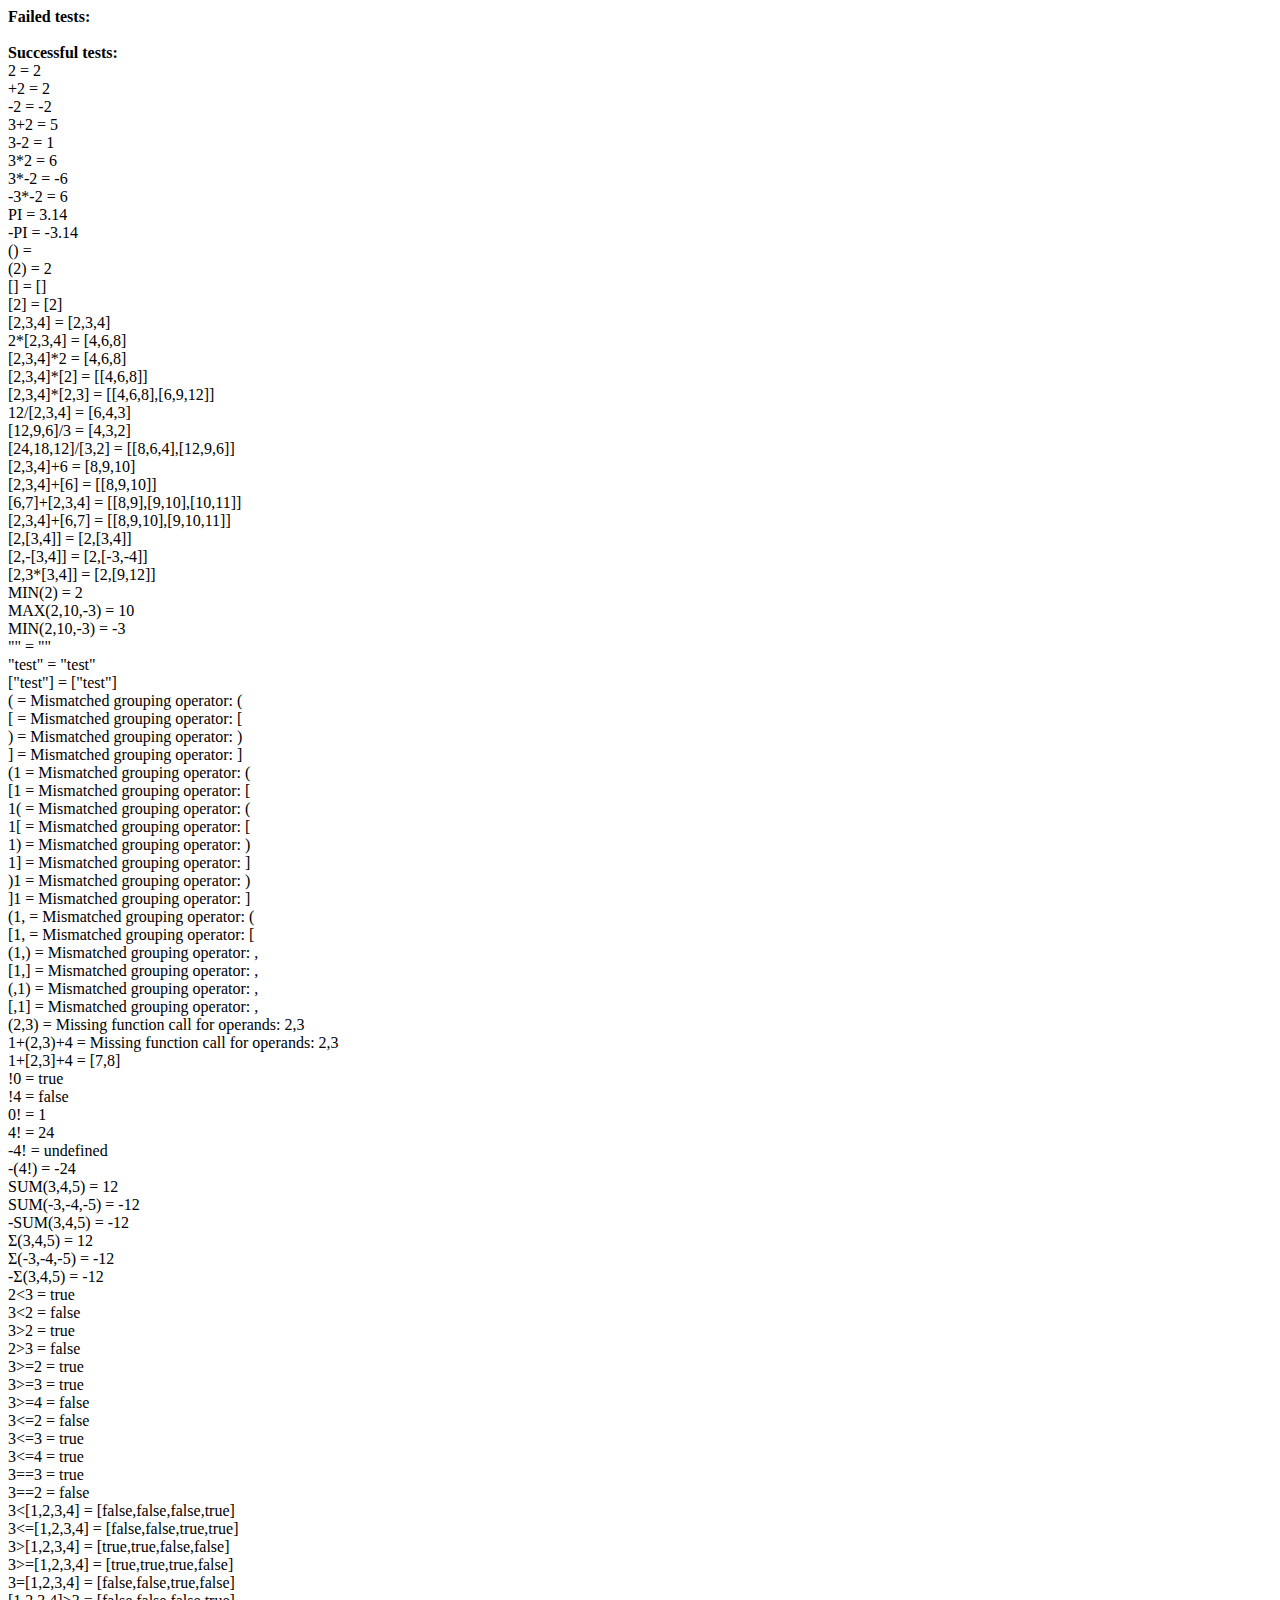
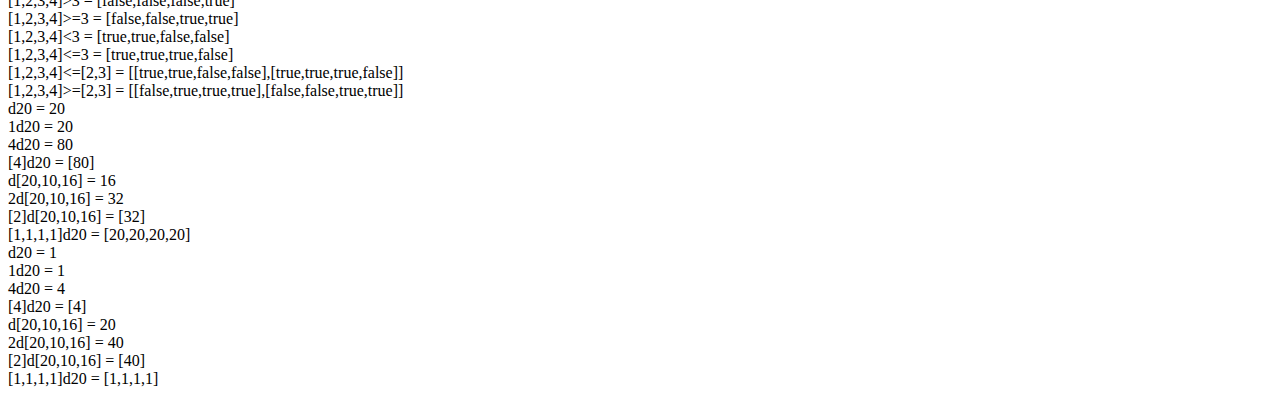
==== tests.html @ c784f7c3 "Update tests.html" ====
<!doctype html>
<html>
    <head>
        <script type="text/javascript" src="shuntingYard.js"></script>
        <script type="text/javascript">
            const parser = new ShuntingYard();
            function asString() {
                let argument = arguments[0];
                if (Array.isArray(argument)) {
                    return "[" + argument.map(asString).join(",") + "]";
                }
                return String(argument);
            }
            function appendSuccess(cmd, expected) {
                const successContainer = document.getElementById("success");
                let message = cmd + " = " + expected;
                successContainer.appendChild(document.createElement("br"));
                successContainer.appendChild(document.createTextNode(message));
            }
            function appendFailure(cmd, expected, result) {
                const failContainer = document.getElementById("fail");
                let message = cmd + ": Received \"" + result + "\" but expected \"" + expected + "\"";
                failContainer.appendChild(document.createElement("br"));
                failContainer.appendChild(document.createTextNode(message));
            }
            function test(cmd, expected) {
                let cmdString = asString(cmd);
                let expectedString = asString(expected);
                let resultString;
                try {
                    resultString = asString(parser.process(cmdString));
                } catch (err) {
                    resultString = err.message;
                }
                if (resultString === expectedString) {
                    appendSuccess(cmdString, expectedString);
                } else {
                    appendFailure(cmdString, expectedString, resultString);
                }
            }
            window.onload = function() {
                const successContainer = document.getElementById("success");
                const failContainer = document.getElementById("fail");
                let successLabel = document.createElement("b");
                let failLabel = document.createElement("b");
                successLabel.innerHTML = "Successful tests: ";
                failLabel.innerHTML = "Failed tests:";
                successContainer.appendChild(successLabel);
                failContainer.appendChild(failLabel);
                
                try {
                    test("2","2");
                    test("+2","2");
                    test("-2","-2");
                    test("3+2","5");
                    test("3-2","1");
                    test("3*2","6");
                    test("3*-2","-6");
                    test("-3*-2","6");
                    test("PI", "3.14");
                    test("-PI", "-3.14");
                    test("()", "");
                    test("(2)", "2");
                    test("[]", "[]");
                    test("[2]", "[2]");
                    test("[2,3,4]", "[2,3,4]");
                    test("2*[2,3,4]", "[4,6,8]");
                    test("[2,3,4]*2", "[4,6,8]");
                    test("[2,3,4]*[2]", "[[4,6,8]]");
                    test("[2,3,4]*[2,3]", "[[4,6,8],[6,9,12]]");
                    test("12/[2,3,4]", "[6,4,3]");
                    test("[12,9,6]/3", "[4,3,2]");
                    test("[24,18,12]/[3,2]", "[[8,6,4],[12,9,6]]");
                    test("[2,3,4]+6", "[8,9,10]");
                    test("[2,3,4]+[6]", "[[8,9,10]]");
                    test("[6,7]+[2,3,4]", "[[8,9],[9,10],[10,11]]");
                    test("[2,3,4]+[6,7]", "[[8,9,10],[9,10,11]]");
                    test("[2,[3,4]]", "[2,[3,4]]");
                    test("[2,-[3,4]]", "[2,[-3,-4]]");
                    test("[2,3*[3,4]]", "[2,[9,12]]");
                    test("MIN(2)", "2");
                    test("MAX(2,10,-3)", "10");
                    test("MIN(2,10,-3)", "-3");
                    test("\"\"", "\"\"");
                    test("\"test\"", "\"test\"");
                    test("[\"test\"]", "[\"test\"]");
                    test("(", "Mismatched grouping operator: (");
                    test("[", "Mismatched grouping operator: [");
                    test(")", "Mismatched grouping operator: )");
                    test("]", "Mismatched grouping operator: ]");
                    test("(1", "Mismatched grouping operator: (");
                    test("[1", "Mismatched grouping operator: [");
                    test("1(", "Mismatched grouping operator: (");
                    test("1[", "Mismatched grouping operator: [");
                    test("1)", "Mismatched grouping operator: )");
                    test("1]", "Mismatched grouping operator: ]");
                    test(")1", "Mismatched grouping operator: )");
                    test("]1", "Mismatched grouping operator: ]");
                    test("(1,", "Mismatched grouping operator: (");
                    test("[1,", "Mismatched grouping operator: [");
                    test("(1,)", "Mismatched grouping operator: ,");
                    test("[1,]", "Mismatched grouping operator: ,");
                    test("(,1)", "Mismatched grouping operator: ,");
                    test("[,1]", "Mismatched grouping operator: ,");
                    test("(2,3)", "Missing function call for operands: 2,3");
                    test("1+(2,3)+4", "Missing function call for operands: 2,3");
                    test("1+[2,3]+4", "[7,8]");
                    test("!0", "true");
                    test("!4", "false");
                    test("0!", "1");
                    test("4!", "24");
                    test("-4!", "undefined");
                    test("-(4!)", "-24");
                    test("SUM(3,4,5)", "12");
                    test("SUM(-3,-4,-5)", "-12");
                    test("-SUM(3,4,5)", "-12");
                    test("Σ(3,4,5)", "12");
                    test("Σ(-3,-4,-5)", "-12");
                    test("-Σ(3,4,5)", "-12");
                    test("2<3", "true");
                    test("3<2", "false");
                    test("3>2", "true");
                    test("2>3", "false");
                    test("3>=2", "true");
                    test("3>=3", "true");
                    test("3>=4", "false");
                    test("3<=2", "false");
                    test("3<=3", "true");
                    test("3<=4", "true");
                    test("3==3", "true");
                    test("3==2", "false");
                    test("3<[1,2,3,4]", "[false,false,false,true]");
                    test("3<=[1,2,3,4]", "[false,false,true,true]");
                    test("3>[1,2,3,4]", "[true,true,false,false]");
                    test("3>=[1,2,3,4]", "[true,true,true,false]");
                    test("3=[1,2,3,4]", "[false,false,true,false]");
                    test("[1,2,3,4]>3", "[false,false,false,true]");
                    test("[1,2,3,4]>=3", "[false,false,true,true]");
                    test("[1,2,3,4]<3", "[true,true,false,false]");
                    test("[1,2,3,4]<=3", "[true,true,true,false]");
                    test("[1,2,3,4]<=[2,3]", "[[true,true,false,false],[true,true,true,false]]");
                    test("[1,2,3,4]>=[2,3]", "[[false,true,true,true],[false,false,true,true]]");

                    let _random = Math.random; //store original random funtion
                    try {
                        Math.random = () => 0.9999999999999999; //mock random to always return max
                        test("d20", "20");
                        test("1d20", "20");
                        test("4d20", "80");
                        test("[4]d20", "[80]");
                        test("d[20,10,16]", "16");
                        test("2d[20,10,16]", "32");
                        test("[2]d[20,10,16]", "[32]");
                        test("[1,1,1,1]d20", "[20,20,20,20]");
                        Math.random = () => 0; //mock random to always return min
                        test("d20", "1");
                        test("1d20", "1");
                        test("4d20", "4");
                        test("[4]d20", "[4]");
                        test("d[20,10,16]", "20");
                        test("2d[20,10,16]", "40");
                        test("[2]d[20,10,16]", "[40]");
                        test("[1,1,1,1]d20", "[1,1,1,1]");
                    } finally {
                        Math.random = _random;
                    }
                } catch (err) {
                    const failContainer = document.getElementById("fail");
                    failContainer.appendChild(document.createElement("br"));
                    failContainer.appendChild(document.createTextNode(err.message));
                }
            }
        </script>
    </head>
    <body>
        <div id="fail"></div><br />
        <div id="success"></div>
    </body>
</html>
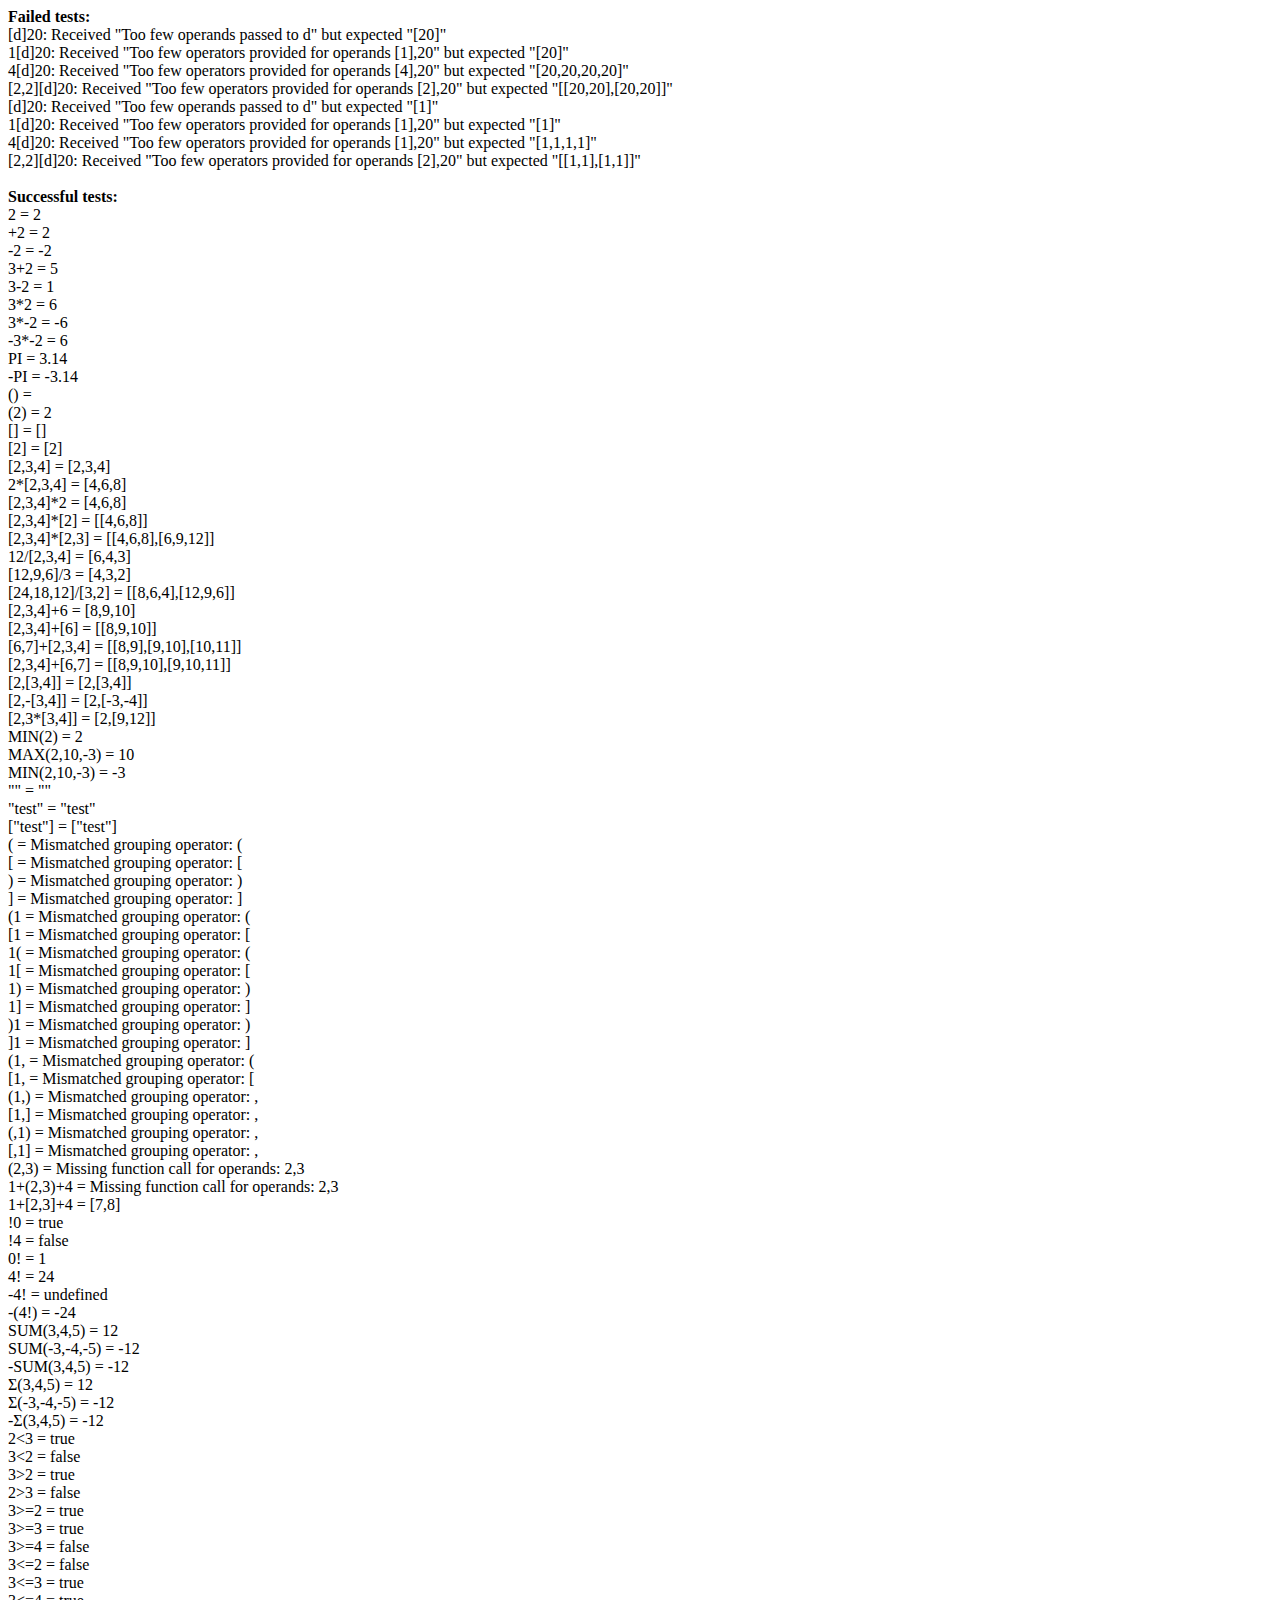
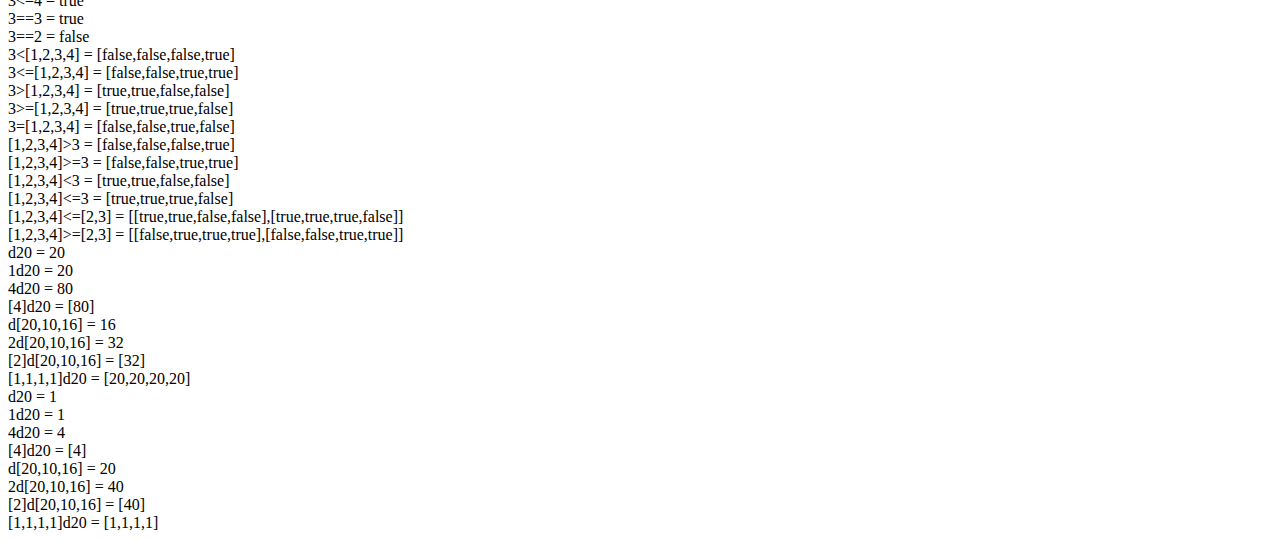
==== commit efebf58b: "Update tests.html" ====
--- a/tests.html
+++ b/tests.html
@@ -141,7 +141,7 @@
                     test("[1,2,3,4]<=[2,3]", "[[true,true,false,false],[true,true,true,false]]");
                     test("[1,2,3,4]>=[2,3]", "[[false,true,true,true],[false,false,true,true]]");
 
-                    let _random = Math.random; //store original random funtion
+                    let _random = Math.random; //store original random function
                     try {
                         Math.random = () => 0.9999999999999999; //mock random to always return max
                         test("d20", "20");
@@ -152,6 +152,10 @@
                         test("2d[20,10,16]", "32");
                         test("[2]d[20,10,16]", "[32]");
                         test("[1,1,1,1]d20", "[20,20,20,20]");
+                        test("[d]20", "[20]");
+                        test("1[d]20", "[20]");
+                        test("4[d]20", "[20,20,20,20]");
+                        test("[2,2][d]20", "[[20,20],[20,20]]")
                         Math.random = () => 0; //mock random to always return min
                         test("d20", "1");
                         test("1d20", "1");
@@ -161,8 +165,12 @@
                         test("2d[20,10,16]", "40");
                         test("[2]d[20,10,16]", "[40]");
                         test("[1,1,1,1]d20", "[1,1,1,1]");
+                        test("[d]20", "[1]");
+                        test("1[d]20", "[1]");
+                        test("4[d]20", "[1,1,1,1]");
+                        test("[2,2][d]20", "[[1,1],[1,1]]")
                     } finally {
-                        Math.random = _random;
+                        Math.random = _random; //restore original random function
                     }
                 } catch (err) {
                     const failContainer = document.getElementById("fail");
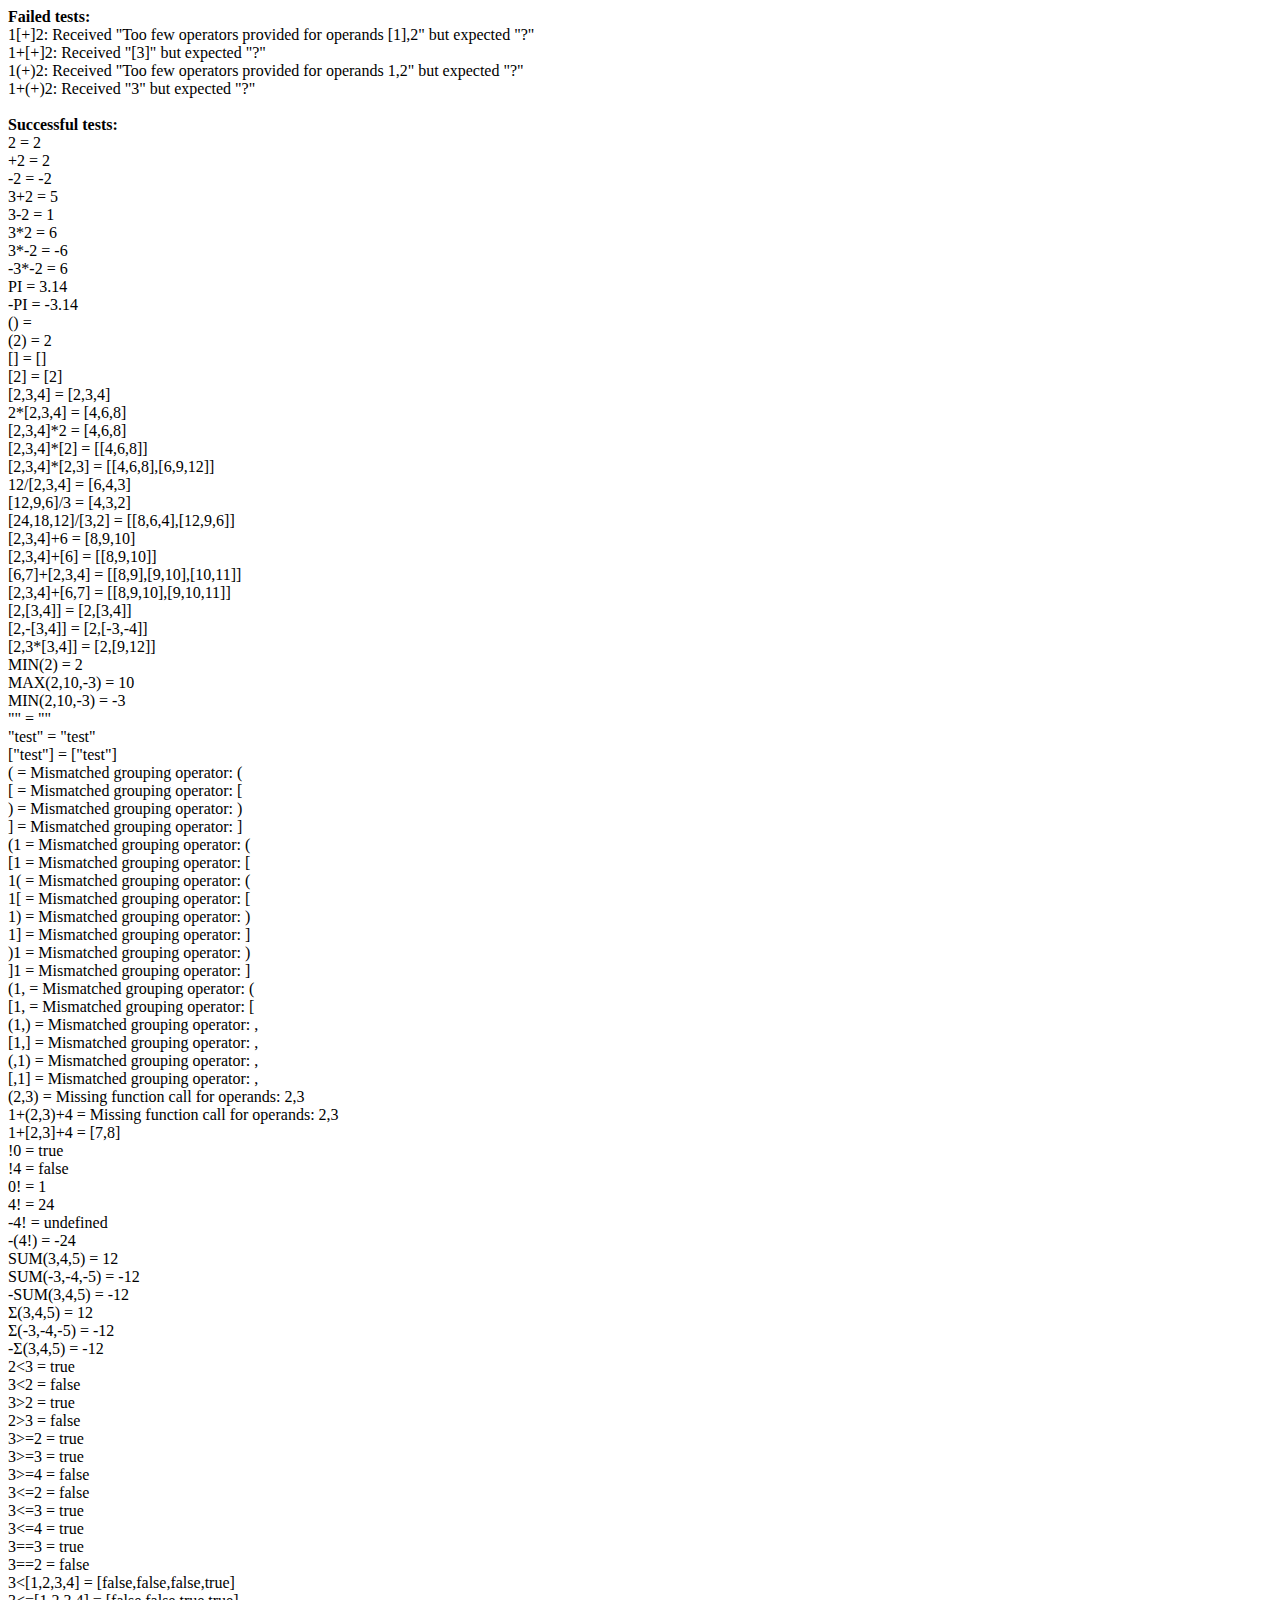
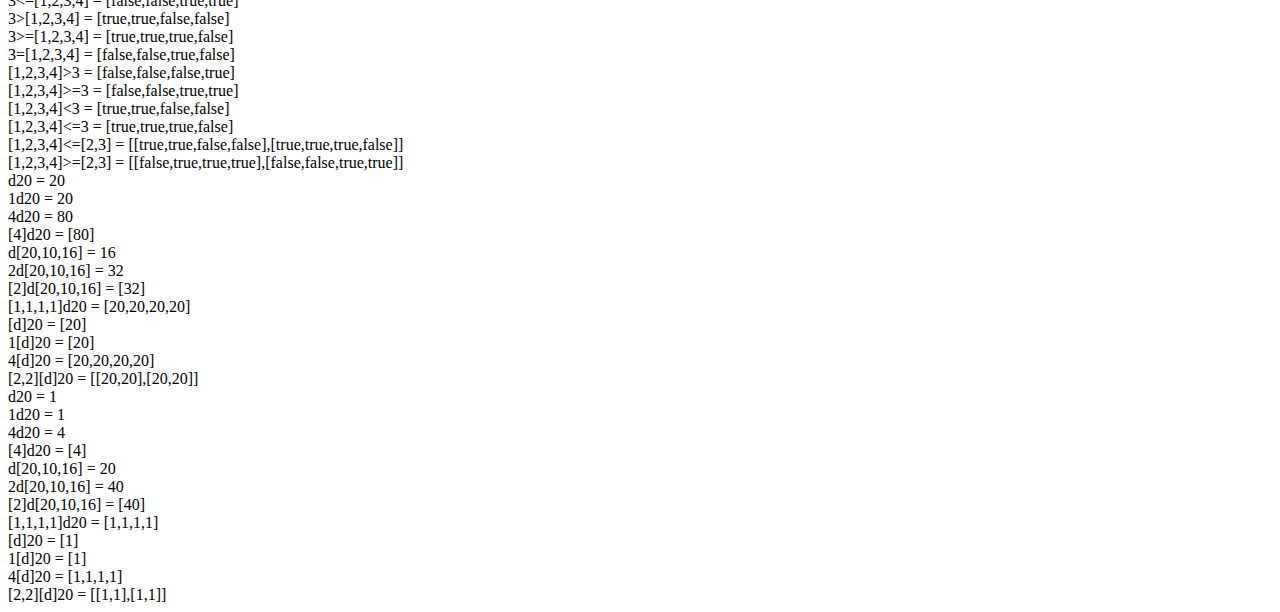
==== commit b53db990: "Update tests.html" ====
--- a/tests.html
+++ b/tests.html
@@ -105,6 +105,10 @@
                     test("(2,3)", "Missing function call for operands: 2,3");
                     test("1+(2,3)+4", "Missing function call for operands: 2,3");
                     test("1+[2,3]+4", "[7,8]");
+                    test("1[+]2", "?");
+                    test("1+[+]2", "?");
+                    test("1(+)2", "?");
+                    test("1+(+)2", "?");
                     test("!0", "true");
                     test("!4", "false");
                     test("0!", "1");
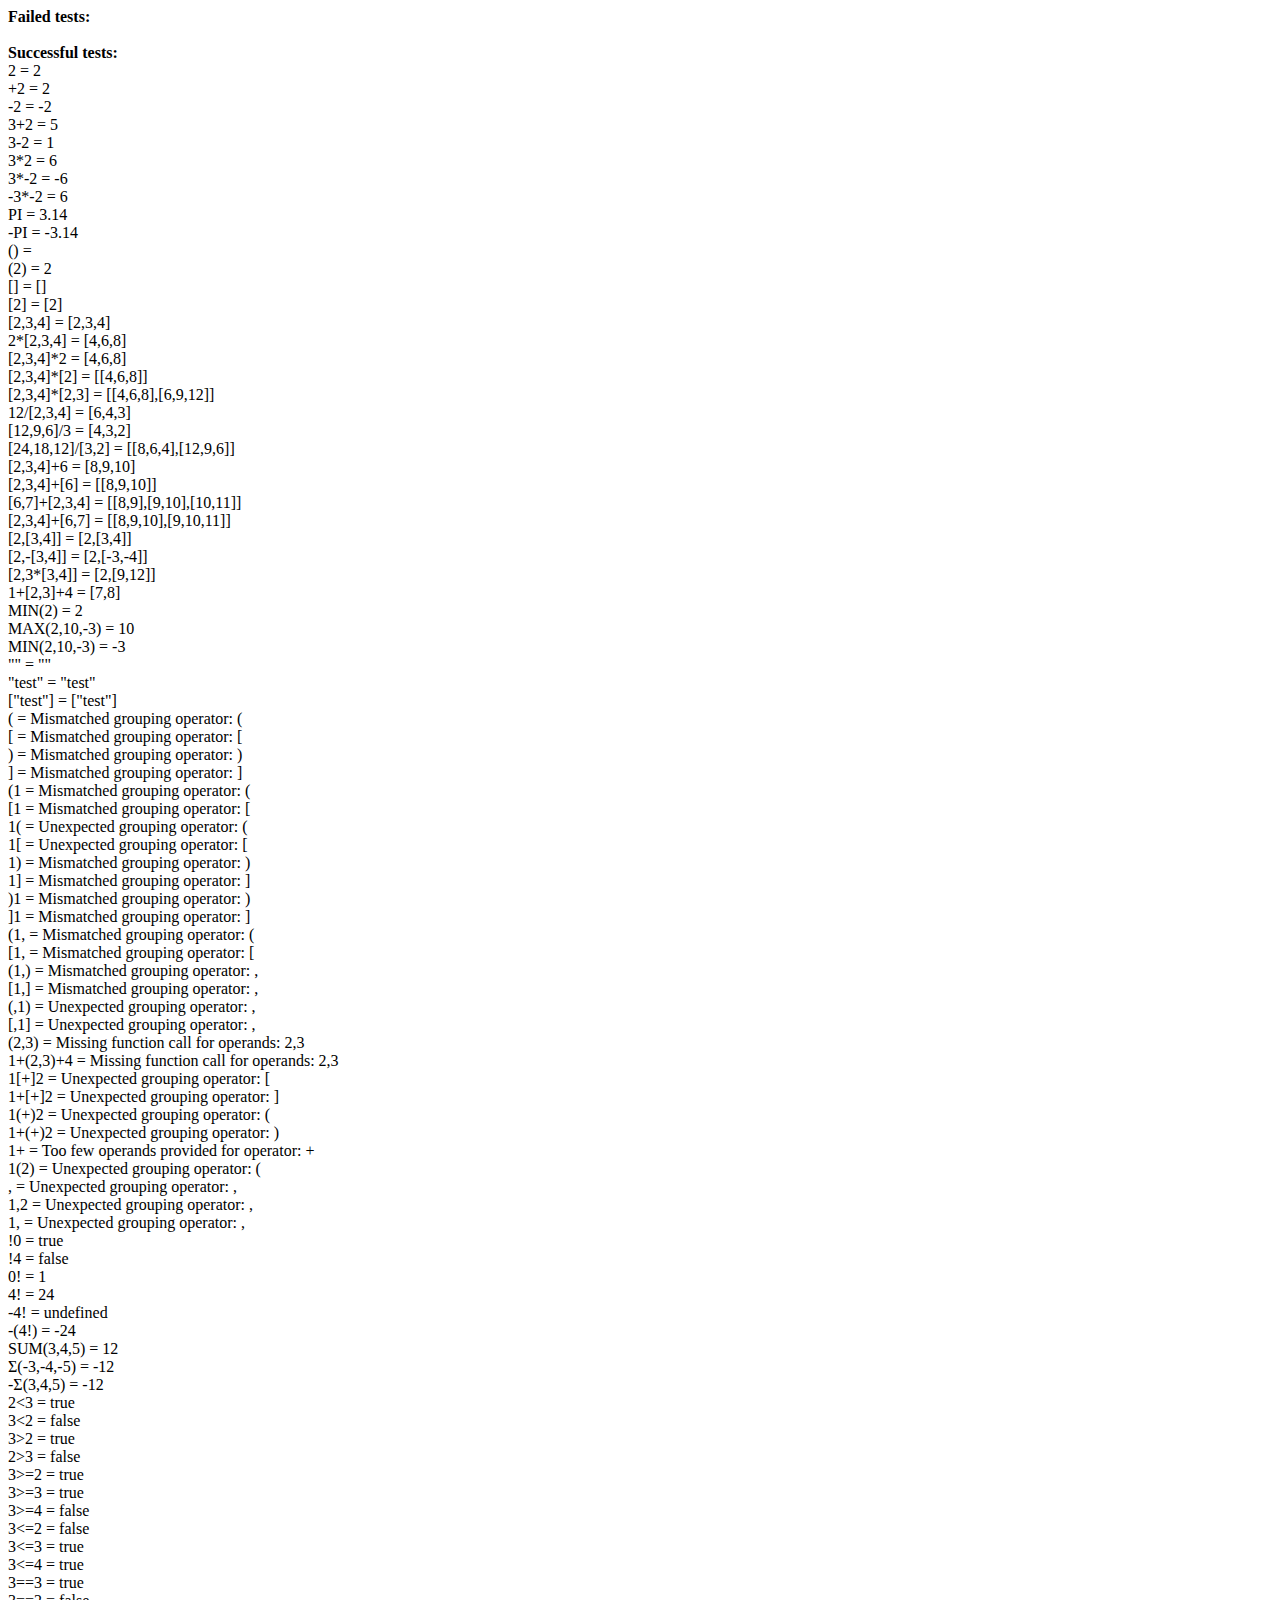
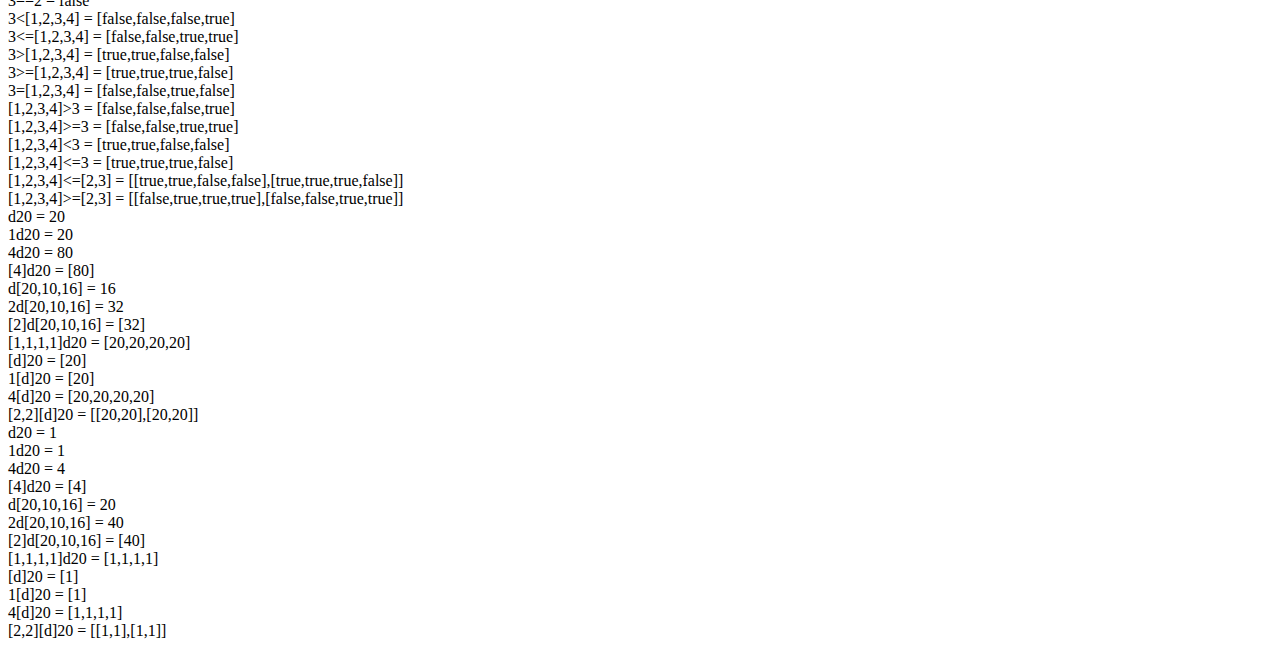
==== commit e7102e3a: "Update tests.html" ====
--- a/tests.html
+++ b/tests.html
@@ -78,6 +78,7 @@
                     test("[2,[3,4]]", "[2,[3,4]]");
                     test("[2,-[3,4]]", "[2,[-3,-4]]");
                     test("[2,3*[3,4]]", "[2,[9,12]]");
+                    test("1+[2,3]+4", "[7,8]");
                     test("MIN(2)", "2");
                     test("MAX(2,10,-3)", "10");
                     test("MIN(2,10,-3)", "-3");
@@ -90,8 +91,8 @@
                     test("]", "Mismatched grouping operator: ]");
                     test("(1", "Mismatched grouping operator: (");
                     test("[1", "Mismatched grouping operator: [");
-                    test("1(", "Mismatched grouping operator: (");
-                    test("1[", "Mismatched grouping operator: [");
+                    test("1(", "Unexpected grouping operator: (");
+                    test("1[", "Unexpected grouping operator: [");
                     test("1)", "Mismatched grouping operator: )");
                     test("1]", "Mismatched grouping operator: ]");
                     test(")1", "Mismatched grouping operator: )");
@@ -100,15 +101,19 @@
                     test("[1,", "Mismatched grouping operator: [");
                     test("(1,)", "Mismatched grouping operator: ,");
                     test("[1,]", "Mismatched grouping operator: ,");
-                    test("(,1)", "Mismatched grouping operator: ,");
-                    test("[,1]", "Mismatched grouping operator: ,");
+                    test("(,1)", "Unexpected grouping operator: ,");
+                    test("[,1]", "Unexpected grouping operator: ,");
                     test("(2,3)", "Missing function call for operands: 2,3");
                     test("1+(2,3)+4", "Missing function call for operands: 2,3");
-                    test("1+[2,3]+4", "[7,8]");
-                    test("1[+]2", "?");
-                    test("1+[+]2", "?");
-                    test("1(+)2", "?");
-                    test("1+(+)2", "?");
+                    test("1[+]2", "Unexpected grouping operator: [");
+                    test("1+[+]2", "Unexpected grouping operator: ]");
+                    test("1(+)2", "Unexpected grouping operator: (");
+                    test("1+(+)2", "Unexpected grouping operator: )");
+                    test("1+", "Too few operands provided for operator: +");
+                    test("1(2)", "Unexpected grouping operator: (")
+                    test(",", "Unexpected grouping operator: ,");
+                    test("1,2", "Unexpected grouping operator: ,");
+                    test("1,", "Unexpected grouping operator: ,");
                     test("!0", "true");
                     test("!4", "false");
                     test("0!", "1");
@@ -116,9 +121,6 @@
                     test("-4!", "undefined");
                     test("-(4!)", "-24");
                     test("SUM(3,4,5)", "12");
-                    test("SUM(-3,-4,-5)", "-12");
-                    test("-SUM(3,4,5)", "-12");
-                    test("Σ(3,4,5)", "12");
                     test("Σ(-3,-4,-5)", "-12");
                     test("-Σ(3,4,5)", "-12");
                     test("2<3", "true");
@@ -179,7 +181,7 @@
                 } catch (err) {
                     const failContainer = document.getElementById("fail");
                     failContainer.appendChild(document.createElement("br"));
-                    failContainer.appendChild(document.createTextNode(err.message));
+                    failContainer.appendChild(document.createTextNode("FATAL EXCEPTION: " + err.message));
                 }
             }
         </script>
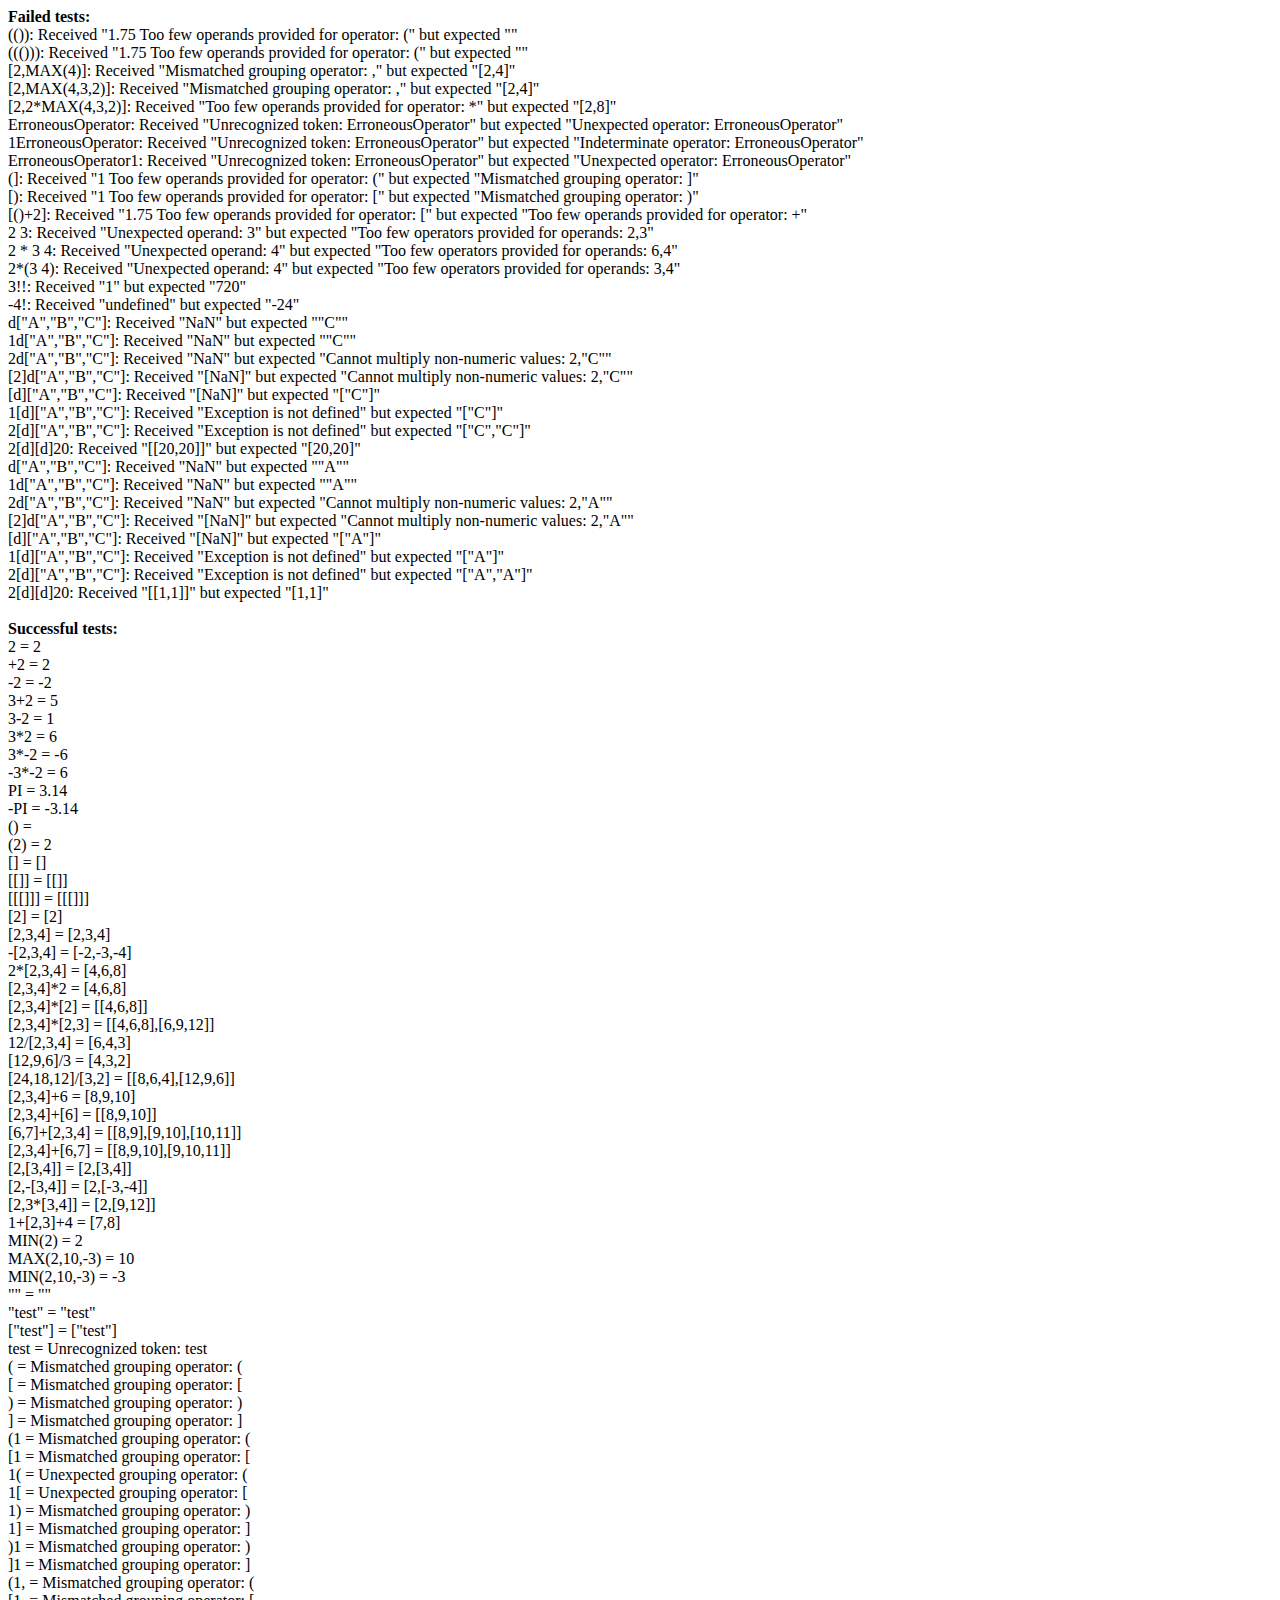
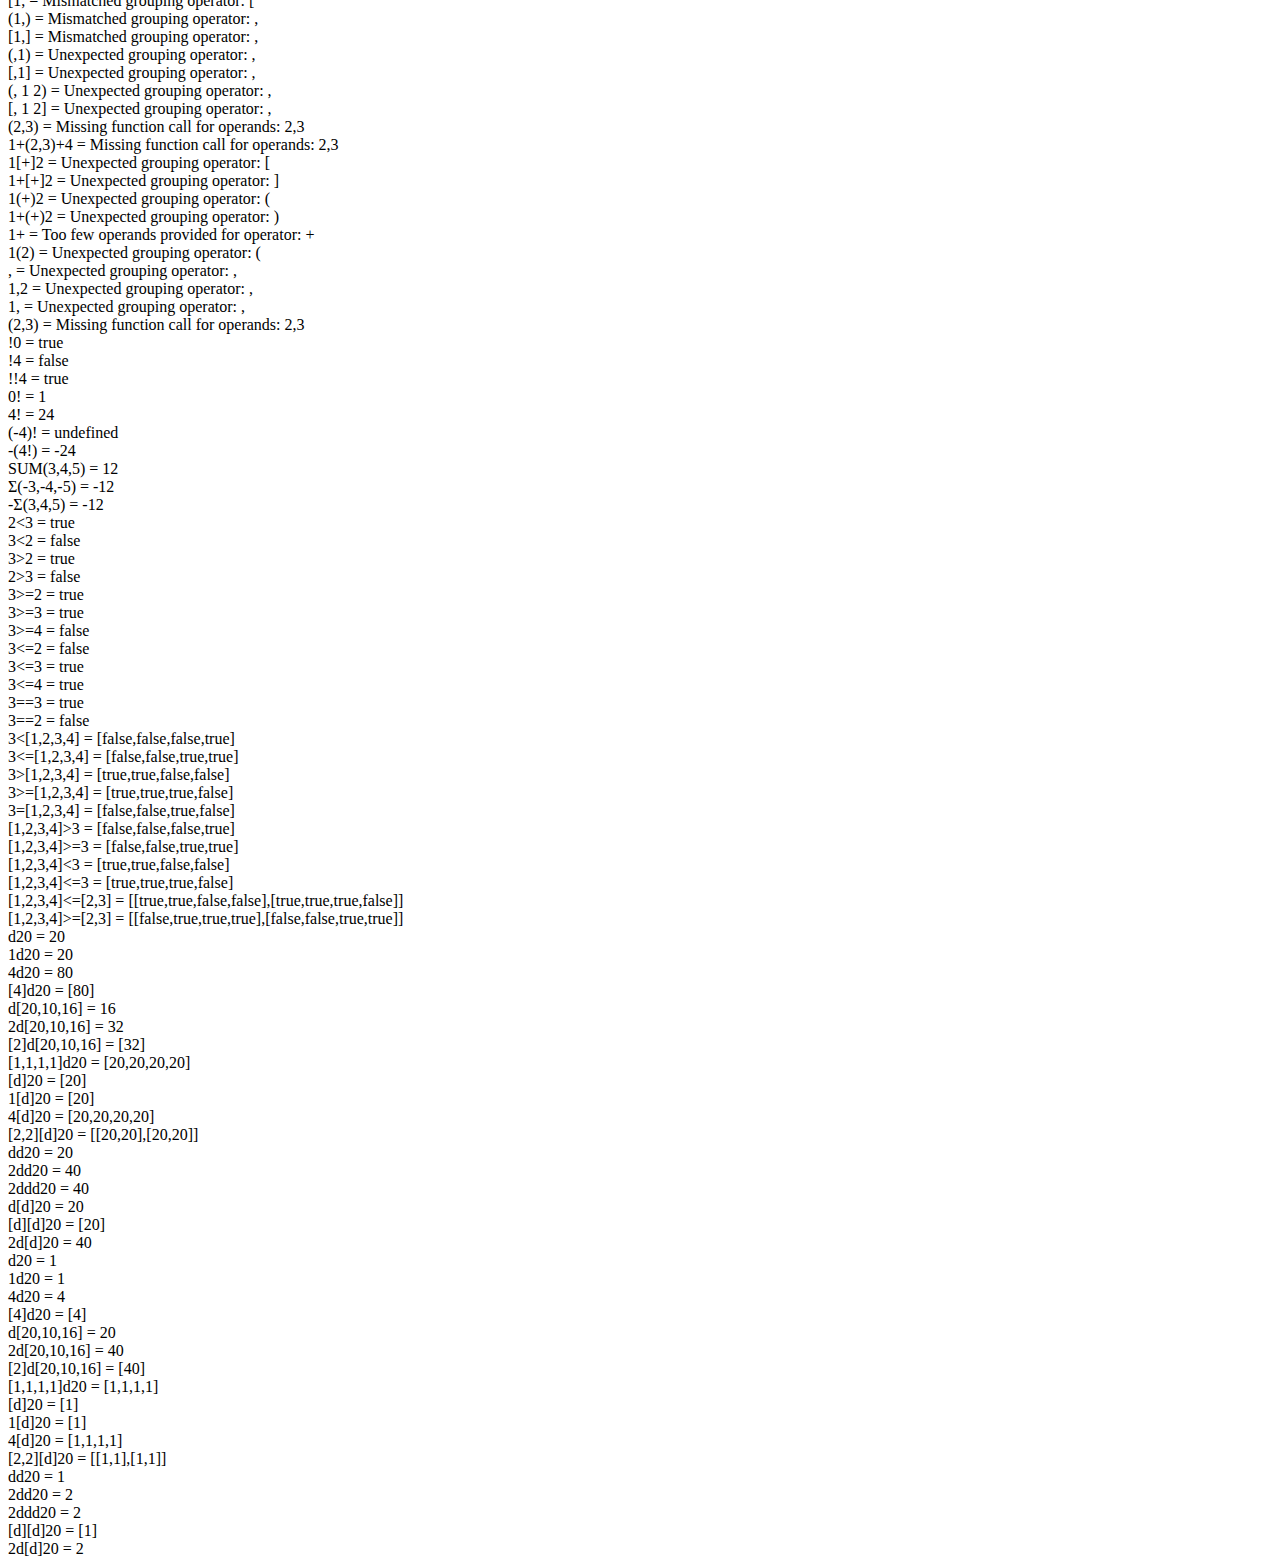
==== commit 5dde65fe: "Update tests.html" ====
--- a/tests.html
+++ b/tests.html
@@ -49,132 +49,184 @@
                 failContainer.appendChild(failLabel);
                 
                 try {
-                    test("2","2");
-                    test("+2","2");
-                    test("-2","-2");
-                    test("3+2","5");
-                    test("3-2","1");
-                    test("3*2","6");
-                    test("3*-2","-6");
-                    test("-3*-2","6");
-                    test("PI", "3.14");
-                    test("-PI", "-3.14");
-                    test("()", "");
-                    test("(2)", "2");
-                    test("[]", "[]");
-                    test("[2]", "[2]");
-                    test("[2,3,4]", "[2,3,4]");
-                    test("2*[2,3,4]", "[4,6,8]");
-                    test("[2,3,4]*2", "[4,6,8]");
-                    test("[2,3,4]*[2]", "[[4,6,8]]");
-                    test("[2,3,4]*[2,3]", "[[4,6,8],[6,9,12]]");
-                    test("12/[2,3,4]", "[6,4,3]");
-                    test("[12,9,6]/3", "[4,3,2]");
-                    test("[24,18,12]/[3,2]", "[[8,6,4],[12,9,6]]");
-                    test("[2,3,4]+6", "[8,9,10]");
-                    test("[2,3,4]+[6]", "[[8,9,10]]");
-                    test("[6,7]+[2,3,4]", "[[8,9],[9,10],[10,11]]");
-                    test("[2,3,4]+[6,7]", "[[8,9,10],[9,10,11]]");
-                    test("[2,[3,4]]", "[2,[3,4]]");
-                    test("[2,-[3,4]]", "[2,[-3,-4]]");
-                    test("[2,3*[3,4]]", "[2,[9,12]]");
-                    test("1+[2,3]+4", "[7,8]");
-                    test("MIN(2)", "2");
-                    test("MAX(2,10,-3)", "10");
-                    test("MIN(2,10,-3)", "-3");
-                    test("\"\"", "\"\"");
-                    test("\"test\"", "\"test\"");
-                    test("[\"test\"]", "[\"test\"]");
-                    test("(", "Mismatched grouping operator: (");
-                    test("[", "Mismatched grouping operator: [");
-                    test(")", "Mismatched grouping operator: )");
-                    test("]", "Mismatched grouping operator: ]");
-                    test("(1", "Mismatched grouping operator: (");
-                    test("[1", "Mismatched grouping operator: [");
-                    test("1(", "Unexpected grouping operator: (");
-                    test("1[", "Unexpected grouping operator: [");
-                    test("1)", "Mismatched grouping operator: )");
-                    test("1]", "Mismatched grouping operator: ]");
-                    test(")1", "Mismatched grouping operator: )");
-                    test("]1", "Mismatched grouping operator: ]");
-                    test("(1,", "Mismatched grouping operator: (");
-                    test("[1,", "Mismatched grouping operator: [");
-                    test("(1,)", "Mismatched grouping operator: ,");
-                    test("[1,]", "Mismatched grouping operator: ,");
-                    test("(,1)", "Unexpected grouping operator: ,");
-                    test("[,1]", "Unexpected grouping operator: ,");
-                    test("(2,3)", "Missing function call for operands: 2,3");
-                    test("1+(2,3)+4", "Missing function call for operands: 2,3");
-                    test("1[+]2", "Unexpected grouping operator: [");
-                    test("1+[+]2", "Unexpected grouping operator: ]");
-                    test("1(+)2", "Unexpected grouping operator: (");
-                    test("1+(+)2", "Unexpected grouping operator: )");
-                    test("1+", "Too few operands provided for operator: +");
-                    test("1(2)", "Unexpected grouping operator: (")
-                    test(",", "Unexpected grouping operator: ,");
-                    test("1,2", "Unexpected grouping operator: ,");
-                    test("1,", "Unexpected grouping operator: ,");
-                    test("!0", "true");
-                    test("!4", "false");
-                    test("0!", "1");
-                    test("4!", "24");
-                    test("-4!", "undefined");
-                    test("-(4!)", "-24");
-                    test("SUM(3,4,5)", "12");
-                    test("Σ(-3,-4,-5)", "-12");
-                    test("-Σ(3,4,5)", "-12");
-                    test("2<3", "true");
-                    test("3<2", "false");
-                    test("3>2", "true");
-                    test("2>3", "false");
-                    test("3>=2", "true");
-                    test("3>=3", "true");
-                    test("3>=4", "false");
-                    test("3<=2", "false");
-                    test("3<=3", "true");
-                    test("3<=4", "true");
-                    test("3==3", "true");
-                    test("3==2", "false");
-                    test("3<[1,2,3,4]", "[false,false,false,true]");
-                    test("3<=[1,2,3,4]", "[false,false,true,true]");
-                    test("3>[1,2,3,4]", "[true,true,false,false]");
-                    test("3>=[1,2,3,4]", "[true,true,true,false]");
-                    test("3=[1,2,3,4]", "[false,false,true,false]");
-                    test("[1,2,3,4]>3", "[false,false,false,true]");
-                    test("[1,2,3,4]>=3", "[false,false,true,true]");
-                    test("[1,2,3,4]<3", "[true,true,false,false]");
-                    test("[1,2,3,4]<=3", "[true,true,true,false]");
-                    test("[1,2,3,4]<=[2,3]", "[[true,true,false,false],[true,true,true,false]]");
-                    test("[1,2,3,4]>=[2,3]", "[[false,true,true,true],[false,false,true,true]]");
+                            test("2","2");
+                            test("+2","2");
+                            test("-2","-2");
+                            test("3+2","5");
+                            test("3-2","1");
+                            test("3*2","6");
+                            test("3*-2","-6");
+                            test("-3*-2","6");
+                            test("PI", "3.14");
+                            test("-PI", "-3.14");
+                            test("()", "");
+                            test("(())", "");
+                            test("((()))", "");
+                            test("(2)", "2");
+                            test("[]", "[]");
+                            test("[[]]", "[[]]");
+                            test("[[[]]]", "[[[]]]");
+                            test("[2]", "[2]");
+                            test("[2,3,4]", "[2,3,4]");
+                            test("-[2,3,4]", "[-2,-3,-4]");
+                            test("2*[2,3,4]", "[4,6,8]");
+                            test("[2,3,4]*2", "[4,6,8]");
+                            test("[2,3,4]*[2]", "[[4,6,8]]");
+                            test("[2,3,4]*[2,3]", "[[4,6,8],[6,9,12]]");
+                            test("12/[2,3,4]", "[6,4,3]");
+                            test("[12,9,6]/3", "[4,3,2]");
+                            test("[24,18,12]/[3,2]", "[[8,6,4],[12,9,6]]");
+                            test("[2,3,4]+6", "[8,9,10]");
+                            test("[2,3,4]+[6]", "[[8,9,10]]");
+                            test("[6,7]+[2,3,4]", "[[8,9],[9,10],[10,11]]");
+                            test("[2,3,4]+[6,7]", "[[8,9,10],[9,10,11]]");
+                            test("[2,[3,4]]", "[2,[3,4]]");
+                            test("[2,-[3,4]]", "[2,[-3,-4]]");
+                            test("[2,3*[3,4]]", "[2,[9,12]]");
+                            test("1+[2,3]+4", "[7,8]");
+                            test("MIN(2)", "2");
+                            test("MAX(2,10,-3)", "10");
+                            test("MIN(2,10,-3)", "-3");
+                            test("[2,MAX(4)]", "[2,4]");
+                            test("[2,MAX(4,3,2)]", "[2,4]");
+                            test("[2,2*MAX(4,3,2)]", "[2,8]");
+                            test("\"\"", "\"\"");
+                            test("\"test\"", "\"test\"");
+                            test("[\"test\"]", "[\"test\"]");
+                            test("test", "Unrecognized token: test");
+                            test("ErroneousOperator", "Unexpected operator: ErroneousOperator");
+                            test("1ErroneousOperator", "Indeterminate operator: ErroneousOperator");
+                            test("ErroneousOperator1", "Unexpected operator: ErroneousOperator");
+                            test("(", "Mismatched grouping operator: (");
+                            test("[", "Mismatched grouping operator: [");
+                            test(")", "Mismatched grouping operator: )");
+                            test("]", "Mismatched grouping operator: ]");
+                            test("(]", "Mismatched grouping operator: ]");
+                            test("[)", "Mismatched grouping operator: )");
+                            test("(1", "Mismatched grouping operator: (");
+                            test("[1", "Mismatched grouping operator: [");
+                            test("1(", "Unexpected grouping operator: (");
+                            test("1[", "Unexpected grouping operator: [");
+                            test("1)", "Mismatched grouping operator: )");
+                            test("1]", "Mismatched grouping operator: ]");
+                            test(")1", "Mismatched grouping operator: )");
+                            test("]1", "Mismatched grouping operator: ]");
+                            test("(1,", "Mismatched grouping operator: (");
+                            test("[1,", "Mismatched grouping operator: [");
+                            test("(1,)", "Mismatched grouping operator: ,");
+                            test("[1,]", "Mismatched grouping operator: ,");
+                            test("(,1)", "Unexpected grouping operator: ,");
+                            test("[,1]", "Unexpected grouping operator: ,");
+                            test("(, 1 2)", "Unexpected grouping operator: ,");
+                            test("[, 1 2]", "Unexpected grouping operator: ,");
+                            test("(2,3)", "Missing function call for operands: 2,3");
+                            test("1+(2,3)+4", "Missing function call for operands: 2,3");
+                            test("1[+]2", "Unexpected grouping operator: [");
+                            test("1+[+]2", "Unexpected grouping operator: ]");
+                            test("1(+)2", "Unexpected grouping operator: (");
+                            test("1+(+)2", "Unexpected grouping operator: )");
+                            test("1+", "Too few operands provided for operator: +");
+                            test("1(2)", "Unexpected grouping operator: (");
+                            test(",", "Unexpected grouping operator: ,");
+                            test("1,2", "Unexpected grouping operator: ,");
+                            test("1,", "Unexpected grouping operator: ,");
+                            test("[()+2]", "Too few operands provided for operator: +");
+                            test("(2,3)", "Missing function call for operands: 2,3");
+                            test("2 3", "Too few operators provided for operands: 2,3");
+                            test("2 * 3 4", "Too few operators provided for operands: 6,4");
+                            test("2*(3 4)", "Too few operators provided for operands: 3,4");
+                            test("!0", "true");
+                            test("!4", "false");
+                            test("!!4", "true");
+                            test("0!", "1");
+                            test("4!", "24");
+                            test("3!!", "720");
+                            test("(-4)!", "undefined");
+                            test("-4!", "-24");
+                            test("-(4!)", "-24");
+                            test("SUM(3,4,5)", "12");
+                            test("Σ(-3,-4,-5)", "-12");
+                            test("-Σ(3,4,5)", "-12");
+                            test("2<3", "true");
+                            test("3<2", "false");
+                            test("3>2", "true");
+                            test("2>3", "false");
+                            test("3>=2", "true");
+                            test("3>=3", "true");
+                            test("3>=4", "false");
+                            test("3<=2", "false");
+                            test("3<=3", "true");
+                            test("3<=4", "true");
+                            test("3==3", "true");
+                            test("3==2", "false");
+                            test("3<[1,2,3,4]", "[false,false,false,true]");
+                            test("3<=[1,2,3,4]", "[false,false,true,true]");
+                            test("3>[1,2,3,4]", "[true,true,false,false]");
+                            test("3>=[1,2,3,4]", "[true,true,true,false]");
+                            test("3=[1,2,3,4]", "[false,false,true,false]");
+                            test("[1,2,3,4]>3", "[false,false,false,true]");
+                            test("[1,2,3,4]>=3", "[false,false,true,true]");
+                            test("[1,2,3,4]<3", "[true,true,false,false]");
+                            test("[1,2,3,4]<=3", "[true,true,true,false]");
+                            test("[1,2,3,4]<=[2,3]", "[[true,true,false,false],[true,true,true,false]]");
+                            test("[1,2,3,4]>=[2,3]", "[[false,true,true,true],[false,false,true,true]]");
 
-                    let _random = Math.random; //store original random function
-                    try {
-                        Math.random = () => 0.9999999999999999; //mock random to always return max
-                        test("d20", "20");
-                        test("1d20", "20");
-                        test("4d20", "80");
-                        test("[4]d20", "[80]");
-                        test("d[20,10,16]", "16");
-                        test("2d[20,10,16]", "32");
-                        test("[2]d[20,10,16]", "[32]");
-                        test("[1,1,1,1]d20", "[20,20,20,20]");
-                        test("[d]20", "[20]");
-                        test("1[d]20", "[20]");
-                        test("4[d]20", "[20,20,20,20]");
-                        test("[2,2][d]20", "[[20,20],[20,20]]")
-                        Math.random = () => 0; //mock random to always return min
-                        test("d20", "1");
-                        test("1d20", "1");
-                        test("4d20", "4");
-                        test("[4]d20", "[4]");
-                        test("d[20,10,16]", "20");
-                        test("2d[20,10,16]", "40");
-                        test("[2]d[20,10,16]", "[40]");
-                        test("[1,1,1,1]d20", "[1,1,1,1]");
-                        test("[d]20", "[1]");
-                        test("1[d]20", "[1]");
-                        test("4[d]20", "[1,1,1,1]");
-                        test("[2,2][d]20", "[[1,1],[1,1]]")
+                            let _random = Math.random; //store original random function
+                            try {
+                                Math.random = () => 0.9999999999999999; //mock random to always return max
+                                test("d20", "20");
+                                test("1d20", "20");
+                                test("4d20", "80");
+                                test("[4]d20", "[80]");
+                                test("d[20,10,16]", "16");
+                                test("2d[20,10,16]", "32");
+                                test("[2]d[20,10,16]", "[32]");
+                                test("[1,1,1,1]d20", "[20,20,20,20]");
+                                test("[d]20", "[20]");
+                                test("1[d]20", "[20]");
+                                test("4[d]20", "[20,20,20,20]");
+                                test("[2,2][d]20", "[[20,20],[20,20]]");
+                                test("d[\"A\",\"B\",\"C\"]", "\"C\"");
+                                test("1d[\"A\",\"B\",\"C\"]", "\"C\"");
+                                test("2d[\"A\",\"B\",\"C\"]", "Cannot multiply non-numeric values: 2,\"C\"");
+                                test("[2]d[\"A\",\"B\",\"C\"]", "Cannot multiply non-numeric values: 2,\"C\"");
+                                test("[d][\"A\",\"B\",\"C\"]", "[\"C\"]");
+                                test("1[d][\"A\",\"B\",\"C\"]", "[\"C\"]");
+                                test("2[d][\"A\",\"B\",\"C\"]", "[\"C\",\"C\"]");
+                                test("dd20", "20");
+                                test("2dd20", "40");
+                                test("2ddd20", "40");
+                                test("d[d]20", "20");
+                                test("[d][d]20", "[20]");
+                                test("2d[d]20", "40");
+                                test("2[d][d]20", "[20,20]");
+                                
+                                Math.random = () => 0; //mock random to always return min
+                                test("d20", "1");
+                                test("1d20", "1");
+                                test("4d20", "4");
+                                test("[4]d20", "[4]");
+                                test("d[20,10,16]", "20");
+                                test("2d[20,10,16]", "40");
+                                test("[2]d[20,10,16]", "[40]");
+                                test("[1,1,1,1]d20", "[1,1,1,1]");
+                                test("[d]20", "[1]");
+                                test("1[d]20", "[1]");
+                                test("4[d]20", "[1,1,1,1]");
+                                test("[2,2][d]20", "[[1,1],[1,1]]");
+                                test("d[\"A\",\"B\",\"C\"]", "\"A\"");
+                                test("1d[\"A\",\"B\",\"C\"]", "\"A\"");
+                                test("2d[\"A\",\"B\",\"C\"]", "Cannot multiply non-numeric values: 2,\"A\"");
+                                test("[2]d[\"A\",\"B\",\"C\"]", "Cannot multiply non-numeric values: 2,\"A\"");
+                                test("[d][\"A\",\"B\",\"C\"]", "[\"A\"]");
+                                test("1[d][\"A\",\"B\",\"C\"]", "[\"A\"]");
+                                test("2[d][\"A\",\"B\",\"C\"]", "[\"A\",\"A\"]");
+                                test("dd20", "1");
+                                test("2dd20", "2");
+                                test("2ddd20", "2");
+                                test("[d][d]20", "[1]");
+                                test("2d[d]20", "2");
+                                test("2[d][d]20", "[1,1]");
                     } finally {
                         Math.random = _random; //restore original random function
                     }
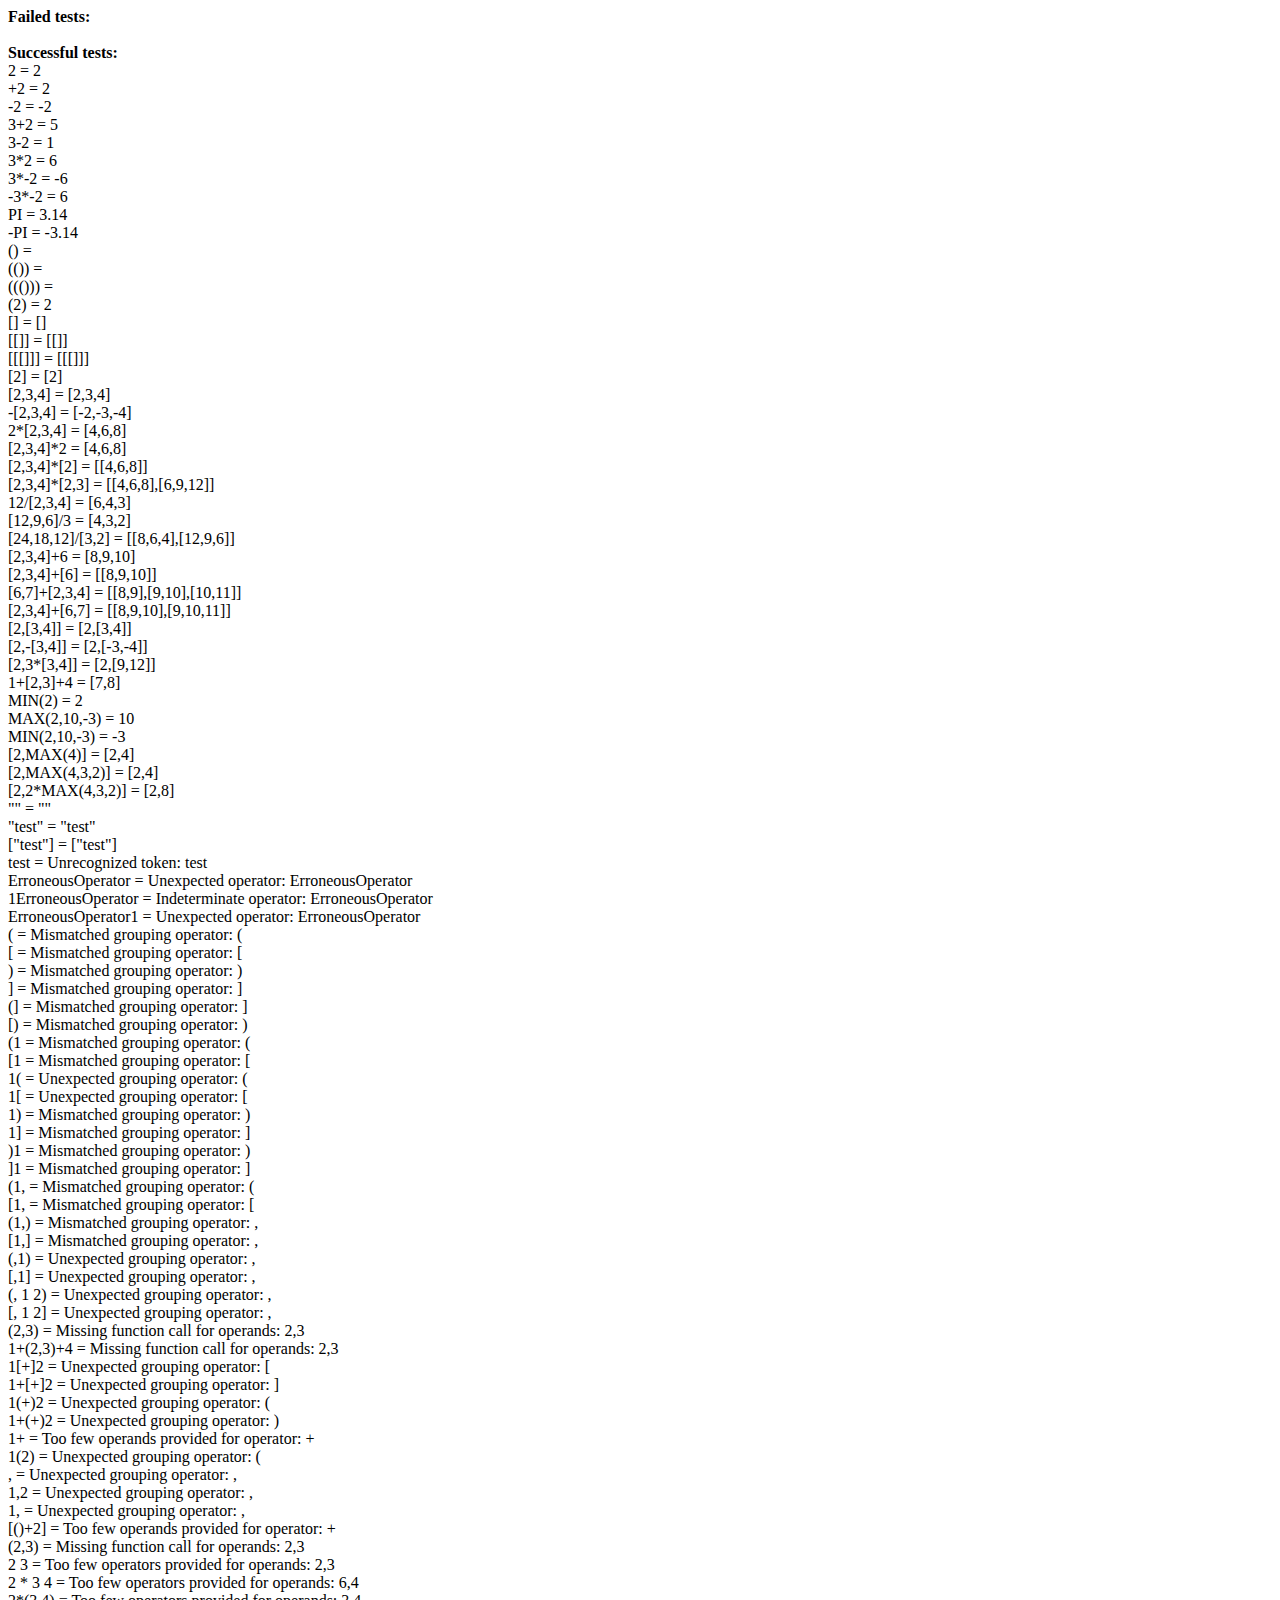
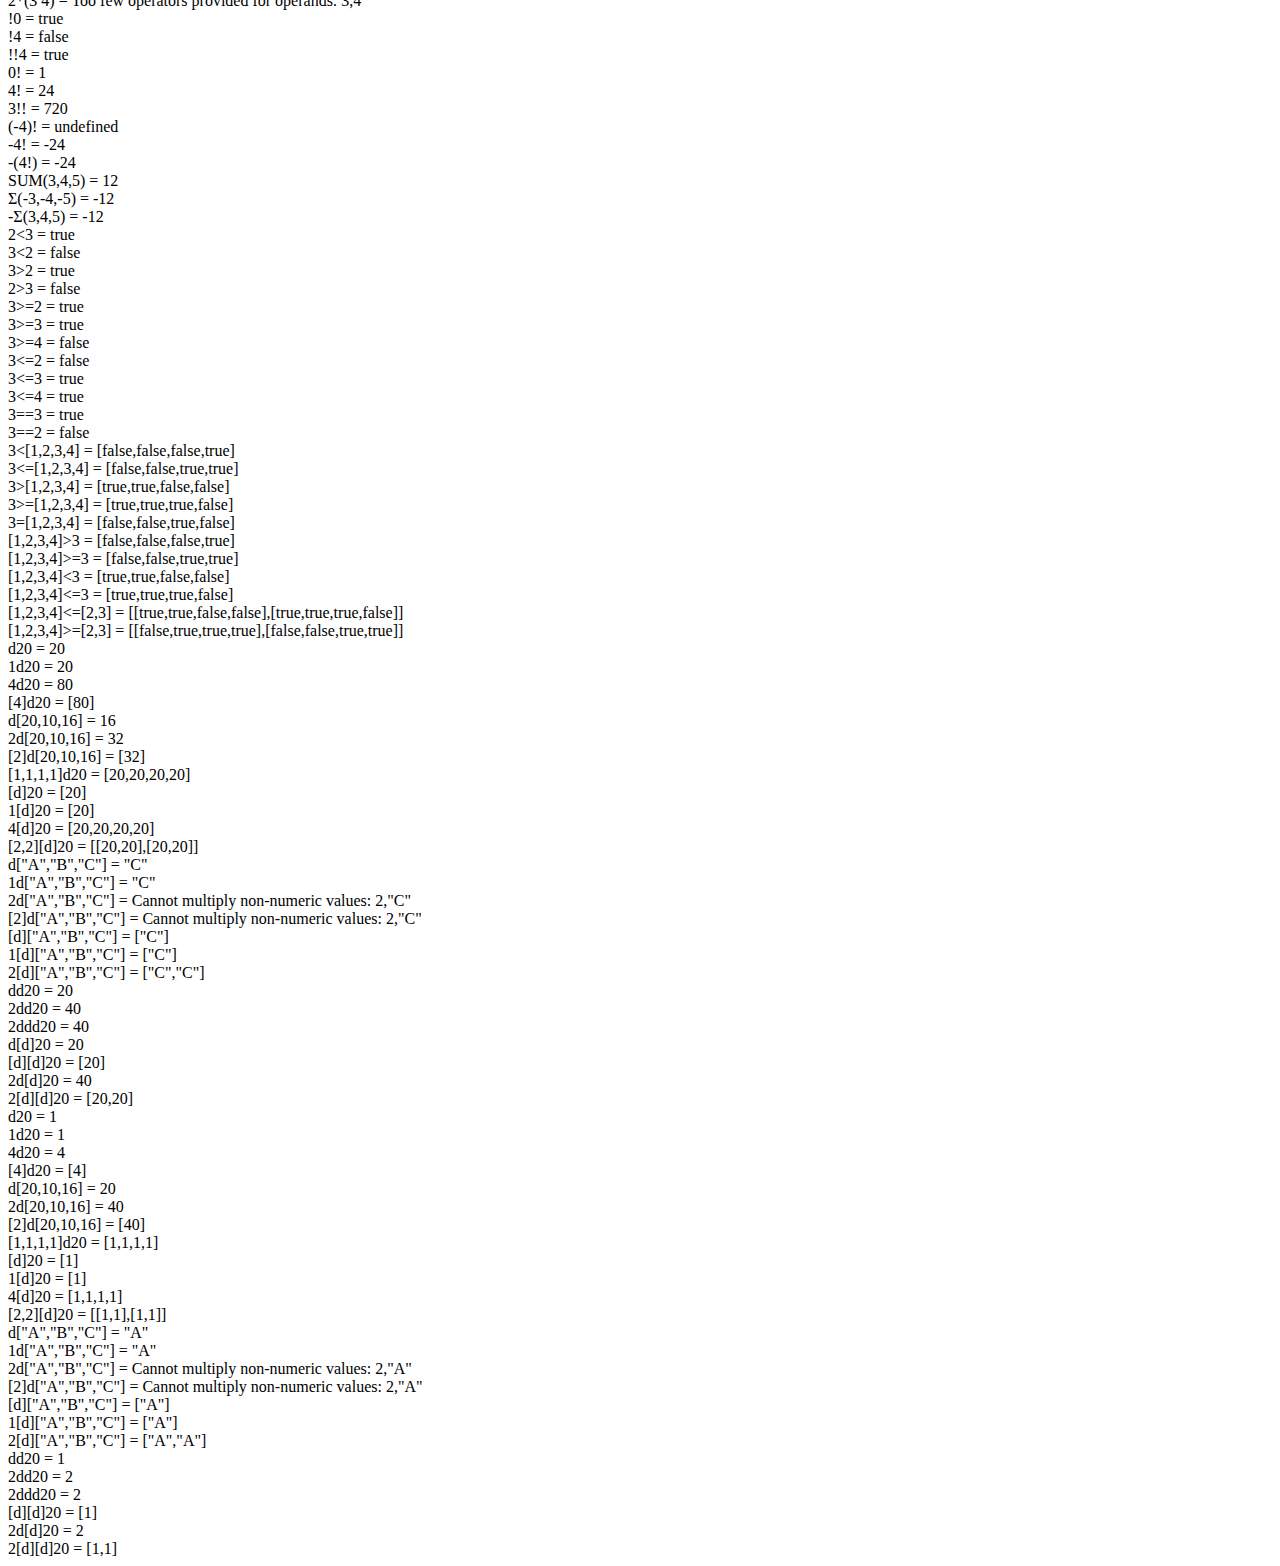
==== commit dedced7e: "Update tests.html" ====
--- a/tests.html
+++ b/tests.html
@@ -49,184 +49,184 @@
                 failContainer.appendChild(failLabel);
                 
                 try {
-                            test("2","2");
-                            test("+2","2");
-                            test("-2","-2");
-                            test("3+2","5");
-                            test("3-2","1");
-                            test("3*2","6");
-                            test("3*-2","-6");
-                            test("-3*-2","6");
-                            test("PI", "3.14");
-                            test("-PI", "-3.14");
-                            test("()", "");
-                            test("(())", "");
-                            test("((()))", "");
-                            test("(2)", "2");
-                            test("[]", "[]");
-                            test("[[]]", "[[]]");
-                            test("[[[]]]", "[[[]]]");
-                            test("[2]", "[2]");
-                            test("[2,3,4]", "[2,3,4]");
-                            test("-[2,3,4]", "[-2,-3,-4]");
-                            test("2*[2,3,4]", "[4,6,8]");
-                            test("[2,3,4]*2", "[4,6,8]");
-                            test("[2,3,4]*[2]", "[[4,6,8]]");
-                            test("[2,3,4]*[2,3]", "[[4,6,8],[6,9,12]]");
-                            test("12/[2,3,4]", "[6,4,3]");
-                            test("[12,9,6]/3", "[4,3,2]");
-                            test("[24,18,12]/[3,2]", "[[8,6,4],[12,9,6]]");
-                            test("[2,3,4]+6", "[8,9,10]");
-                            test("[2,3,4]+[6]", "[[8,9,10]]");
-                            test("[6,7]+[2,3,4]", "[[8,9],[9,10],[10,11]]");
-                            test("[2,3,4]+[6,7]", "[[8,9,10],[9,10,11]]");
-                            test("[2,[3,4]]", "[2,[3,4]]");
-                            test("[2,-[3,4]]", "[2,[-3,-4]]");
-                            test("[2,3*[3,4]]", "[2,[9,12]]");
-                            test("1+[2,3]+4", "[7,8]");
-                            test("MIN(2)", "2");
-                            test("MAX(2,10,-3)", "10");
-                            test("MIN(2,10,-3)", "-3");
-                            test("[2,MAX(4)]", "[2,4]");
-                            test("[2,MAX(4,3,2)]", "[2,4]");
-                            test("[2,2*MAX(4,3,2)]", "[2,8]");
-                            test("\"\"", "\"\"");
-                            test("\"test\"", "\"test\"");
-                            test("[\"test\"]", "[\"test\"]");
-                            test("test", "Unrecognized token: test");
-                            test("ErroneousOperator", "Unexpected operator: ErroneousOperator");
-                            test("1ErroneousOperator", "Indeterminate operator: ErroneousOperator");
-                            test("ErroneousOperator1", "Unexpected operator: ErroneousOperator");
-                            test("(", "Mismatched grouping operator: (");
-                            test("[", "Mismatched grouping operator: [");
-                            test(")", "Mismatched grouping operator: )");
-                            test("]", "Mismatched grouping operator: ]");
-                            test("(]", "Mismatched grouping operator: ]");
-                            test("[)", "Mismatched grouping operator: )");
-                            test("(1", "Mismatched grouping operator: (");
-                            test("[1", "Mismatched grouping operator: [");
-                            test("1(", "Unexpected grouping operator: (");
-                            test("1[", "Unexpected grouping operator: [");
-                            test("1)", "Mismatched grouping operator: )");
-                            test("1]", "Mismatched grouping operator: ]");
-                            test(")1", "Mismatched grouping operator: )");
-                            test("]1", "Mismatched grouping operator: ]");
-                            test("(1,", "Mismatched grouping operator: (");
-                            test("[1,", "Mismatched grouping operator: [");
-                            test("(1,)", "Mismatched grouping operator: ,");
-                            test("[1,]", "Mismatched grouping operator: ,");
-                            test("(,1)", "Unexpected grouping operator: ,");
-                            test("[,1]", "Unexpected grouping operator: ,");
-                            test("(, 1 2)", "Unexpected grouping operator: ,");
-                            test("[, 1 2]", "Unexpected grouping operator: ,");
-                            test("(2,3)", "Missing function call for operands: 2,3");
-                            test("1+(2,3)+4", "Missing function call for operands: 2,3");
-                            test("1[+]2", "Unexpected grouping operator: [");
-                            test("1+[+]2", "Unexpected grouping operator: ]");
-                            test("1(+)2", "Unexpected grouping operator: (");
-                            test("1+(+)2", "Unexpected grouping operator: )");
-                            test("1+", "Too few operands provided for operator: +");
-                            test("1(2)", "Unexpected grouping operator: (");
-                            test(",", "Unexpected grouping operator: ,");
-                            test("1,2", "Unexpected grouping operator: ,");
-                            test("1,", "Unexpected grouping operator: ,");
-                            test("[()+2]", "Too few operands provided for operator: +");
-                            test("(2,3)", "Missing function call for operands: 2,3");
-                            test("2 3", "Too few operators provided for operands: 2,3");
-                            test("2 * 3 4", "Too few operators provided for operands: 6,4");
-                            test("2*(3 4)", "Too few operators provided for operands: 3,4");
-                            test("!0", "true");
-                            test("!4", "false");
-                            test("!!4", "true");
-                            test("0!", "1");
-                            test("4!", "24");
-                            test("3!!", "720");
-                            test("(-4)!", "undefined");
-                            test("-4!", "-24");
-                            test("-(4!)", "-24");
-                            test("SUM(3,4,5)", "12");
-                            test("Σ(-3,-4,-5)", "-12");
-                            test("-Σ(3,4,5)", "-12");
-                            test("2<3", "true");
-                            test("3<2", "false");
-                            test("3>2", "true");
-                            test("2>3", "false");
-                            test("3>=2", "true");
-                            test("3>=3", "true");
-                            test("3>=4", "false");
-                            test("3<=2", "false");
-                            test("3<=3", "true");
-                            test("3<=4", "true");
-                            test("3==3", "true");
-                            test("3==2", "false");
-                            test("3<[1,2,3,4]", "[false,false,false,true]");
-                            test("3<=[1,2,3,4]", "[false,false,true,true]");
-                            test("3>[1,2,3,4]", "[true,true,false,false]");
-                            test("3>=[1,2,3,4]", "[true,true,true,false]");
-                            test("3=[1,2,3,4]", "[false,false,true,false]");
-                            test("[1,2,3,4]>3", "[false,false,false,true]");
-                            test("[1,2,3,4]>=3", "[false,false,true,true]");
-                            test("[1,2,3,4]<3", "[true,true,false,false]");
-                            test("[1,2,3,4]<=3", "[true,true,true,false]");
-                            test("[1,2,3,4]<=[2,3]", "[[true,true,false,false],[true,true,true,false]]");
-                            test("[1,2,3,4]>=[2,3]", "[[false,true,true,true],[false,false,true,true]]");
+                    test("2","2");
+                    test("+2","2");
+                    test("-2","-2");
+                    test("3+2","5");
+                    test("3-2","1");
+                    test("3*2","6");
+                    test("3*-2","-6");
+                    test("-3*-2","6");
+                    test("PI", "3.14");
+                    test("-PI", "-3.14");
+                    test("()", "");
+                    test("(())", "");
+                    test("((()))", "");
+                    test("(2)", "2");
+                    test("[]", "[]");
+                    test("[[]]", "[[]]");
+                    test("[[[]]]", "[[[]]]");
+                    test("[2]", "[2]");
+                    test("[2,3,4]", "[2,3,4]");
+                    test("-[2,3,4]", "[-2,-3,-4]");
+                    test("2*[2,3,4]", "[4,6,8]");
+                    test("[2,3,4]*2", "[4,6,8]");
+                    test("[2,3,4]*[2]", "[[4,6,8]]");
+                    test("[2,3,4]*[2,3]", "[[4,6,8],[6,9,12]]");
+                    test("12/[2,3,4]", "[6,4,3]");
+                    test("[12,9,6]/3", "[4,3,2]");
+                    test("[24,18,12]/[3,2]", "[[8,6,4],[12,9,6]]");
+                    test("[2,3,4]+6", "[8,9,10]");
+                    test("[2,3,4]+[6]", "[[8,9,10]]");
+                    test("[6,7]+[2,3,4]", "[[8,9],[9,10],[10,11]]");
+                    test("[2,3,4]+[6,7]", "[[8,9,10],[9,10,11]]");
+                    test("[2,[3,4]]", "[2,[3,4]]");
+                    test("[2,-[3,4]]", "[2,[-3,-4]]");
+                    test("[2,3*[3,4]]", "[2,[9,12]]");
+                    test("1+[2,3]+4", "[7,8]");
+                    test("MIN(2)", "2");
+                    test("MAX(2,10,-3)", "10");
+                    test("MIN(2,10,-3)", "-3");
+                    test("[2,MAX(4)]", "[2,4]");
+                    test("[2,MAX(4,3,2)]", "[2,4]");
+                    test("[2,2*MAX(4,3,2)]", "[2,8]");
+                    test("\"\"", "\"\"");
+                    test("\"test\"", "\"test\"");
+                    test("[\"test\"]", "[\"test\"]");
+                    test("test", "Unrecognized token: test");
+                    test("ErroneousOperator", "Unexpected operator: ErroneousOperator");
+                    test("1ErroneousOperator", "Indeterminate operator: ErroneousOperator");
+                    test("ErroneousOperator1", "Unexpected operator: ErroneousOperator");
+                    test("(", "Mismatched grouping operator: (");
+                    test("[", "Mismatched grouping operator: [");
+                    test(")", "Mismatched grouping operator: )");
+                    test("]", "Mismatched grouping operator: ]");
+                    test("(]", "Mismatched grouping operator: ]");
+                    test("[)", "Mismatched grouping operator: )");
+                    test("(1", "Mismatched grouping operator: (");
+                    test("[1", "Mismatched grouping operator: [");
+                    test("1(", "Unexpected grouping operator: (");
+                    test("1[", "Unexpected grouping operator: [");
+                    test("1)", "Mismatched grouping operator: )");
+                    test("1]", "Mismatched grouping operator: ]");
+                    test(")1", "Mismatched grouping operator: )");
+                    test("]1", "Mismatched grouping operator: ]");
+                    test("(1,", "Mismatched grouping operator: (");
+                    test("[1,", "Mismatched grouping operator: [");
+                    test("(1,)", "Mismatched grouping operator: ,");
+                    test("[1,]", "Mismatched grouping operator: ,");
+                    test("(,1)", "Unexpected grouping operator: ,");
+                    test("[,1]", "Unexpected grouping operator: ,");
+                    test("(, 1 2)", "Unexpected grouping operator: ,");
+                    test("[, 1 2]", "Unexpected grouping operator: ,");
+                    test("(2,3)", "Missing function call for operands: 2,3");
+                    test("1+(2,3)+4", "Missing function call for operands: 2,3");
+                    test("1[+]2", "Unexpected grouping operator: [");
+                    test("1+[+]2", "Unexpected grouping operator: ]");
+                    test("1(+)2", "Unexpected grouping operator: (");
+                    test("1+(+)2", "Unexpected grouping operator: )");
+                    test("1+", "Too few operands provided for operator: +");
+                    test("1(2)", "Unexpected grouping operator: (");
+                    test(",", "Unexpected grouping operator: ,");
+                    test("1,2", "Unexpected grouping operator: ,");
+                    test("1,", "Unexpected grouping operator: ,");
+                    test("[()+2]", "Too few operands provided for operator: +");
+                    test("(2,3)", "Missing function call for operands: 2,3");
+                    test("2 3", "Too few operators provided for operands: 2,3");
+                    test("2 * 3 4", "Too few operators provided for operands: 6,4");
+                    test("2*(3 4)", "Too few operators provided for operands: 3,4");
+                    test("!0", "true");
+                    test("!4", "false");
+                    test("!!4", "true");
+                    test("0!", "1");
+                    test("4!", "24");
+                    test("3!!", "720");
+                    test("(-4)!", "undefined");
+                    test("-4!", "-24");
+                    test("-(4!)", "-24");
+                    test("SUM(3,4,5)", "12");
+                    test("Σ(-3,-4,-5)", "-12");
+                    test("-Σ(3,4,5)", "-12");
+                    test("2<3", "true");
+                    test("3<2", "false");
+                    test("3>2", "true");
+                    test("2>3", "false");
+                    test("3>=2", "true");
+                    test("3>=3", "true");
+                    test("3>=4", "false");
+                    test("3<=2", "false");
+                    test("3<=3", "true");
+                    test("3<=4", "true");
+                    test("3==3", "true");
+                    test("3==2", "false");
+                    test("3<[1,2,3,4]", "[false,false,false,true]");
+                    test("3<=[1,2,3,4]", "[false,false,true,true]");
+                    test("3>[1,2,3,4]", "[true,true,false,false]");
+                    test("3>=[1,2,3,4]", "[true,true,true,false]");
+                    test("3=[1,2,3,4]", "[false,false,true,false]");
+                    test("[1,2,3,4]>3", "[false,false,false,true]");
+                    test("[1,2,3,4]>=3", "[false,false,true,true]");
+                    test("[1,2,3,4]<3", "[true,true,false,false]");
+                    test("[1,2,3,4]<=3", "[true,true,true,false]");
+                    test("[1,2,3,4]<=[2,3]", "[[true,true,false,false],[true,true,true,false]]");
+                    test("[1,2,3,4]>=[2,3]", "[[false,true,true,true],[false,false,true,true]]");
 
-                            let _random = Math.random; //store original random function
-                            try {
-                                Math.random = () => 0.9999999999999999; //mock random to always return max
-                                test("d20", "20");
-                                test("1d20", "20");
-                                test("4d20", "80");
-                                test("[4]d20", "[80]");
-                                test("d[20,10,16]", "16");
-                                test("2d[20,10,16]", "32");
-                                test("[2]d[20,10,16]", "[32]");
-                                test("[1,1,1,1]d20", "[20,20,20,20]");
-                                test("[d]20", "[20]");
-                                test("1[d]20", "[20]");
-                                test("4[d]20", "[20,20,20,20]");
-                                test("[2,2][d]20", "[[20,20],[20,20]]");
-                                test("d[\"A\",\"B\",\"C\"]", "\"C\"");
-                                test("1d[\"A\",\"B\",\"C\"]", "\"C\"");
-                                test("2d[\"A\",\"B\",\"C\"]", "Cannot multiply non-numeric values: 2,\"C\"");
-                                test("[2]d[\"A\",\"B\",\"C\"]", "Cannot multiply non-numeric values: 2,\"C\"");
-                                test("[d][\"A\",\"B\",\"C\"]", "[\"C\"]");
-                                test("1[d][\"A\",\"B\",\"C\"]", "[\"C\"]");
-                                test("2[d][\"A\",\"B\",\"C\"]", "[\"C\",\"C\"]");
-                                test("dd20", "20");
-                                test("2dd20", "40");
-                                test("2ddd20", "40");
-                                test("d[d]20", "20");
-                                test("[d][d]20", "[20]");
-                                test("2d[d]20", "40");
-                                test("2[d][d]20", "[20,20]");
-                                
-                                Math.random = () => 0; //mock random to always return min
-                                test("d20", "1");
-                                test("1d20", "1");
-                                test("4d20", "4");
-                                test("[4]d20", "[4]");
-                                test("d[20,10,16]", "20");
-                                test("2d[20,10,16]", "40");
-                                test("[2]d[20,10,16]", "[40]");
-                                test("[1,1,1,1]d20", "[1,1,1,1]");
-                                test("[d]20", "[1]");
-                                test("1[d]20", "[1]");
-                                test("4[d]20", "[1,1,1,1]");
-                                test("[2,2][d]20", "[[1,1],[1,1]]");
-                                test("d[\"A\",\"B\",\"C\"]", "\"A\"");
-                                test("1d[\"A\",\"B\",\"C\"]", "\"A\"");
-                                test("2d[\"A\",\"B\",\"C\"]", "Cannot multiply non-numeric values: 2,\"A\"");
-                                test("[2]d[\"A\",\"B\",\"C\"]", "Cannot multiply non-numeric values: 2,\"A\"");
-                                test("[d][\"A\",\"B\",\"C\"]", "[\"A\"]");
-                                test("1[d][\"A\",\"B\",\"C\"]", "[\"A\"]");
-                                test("2[d][\"A\",\"B\",\"C\"]", "[\"A\",\"A\"]");
-                                test("dd20", "1");
-                                test("2dd20", "2");
-                                test("2ddd20", "2");
-                                test("[d][d]20", "[1]");
-                                test("2d[d]20", "2");
-                                test("2[d][d]20", "[1,1]");
+                    let _random = Math.random; //store original random function
+                    try {
+                        Math.random = () => 0.9999999999999999; //mock random to always return max
+                        test("d20", "20");
+                        test("1d20", "20");
+                        test("4d20", "80");
+                        test("[4]d20", "[80]");
+                        test("d[20,10,16]", "16");
+                        test("2d[20,10,16]", "32");
+                        test("[2]d[20,10,16]", "[32]");
+                        test("[1,1,1,1]d20", "[20,20,20,20]");
+                        test("[d]20", "[20]");
+                        test("1[d]20", "[20]");
+                        test("4[d]20", "[20,20,20,20]");
+                        test("[2,2][d]20", "[[20,20],[20,20]]");
+                        test("d[\"A\",\"B\",\"C\"]", "\"C\"");
+                        test("1d[\"A\",\"B\",\"C\"]", "\"C\"");
+                        test("2d[\"A\",\"B\",\"C\"]", "Cannot multiply non-numeric values: 2,\"C\"");
+                        test("[2]d[\"A\",\"B\",\"C\"]", "Cannot multiply non-numeric values: 2,\"C\"");
+                        test("[d][\"A\",\"B\",\"C\"]", "[\"C\"]");
+                        test("1[d][\"A\",\"B\",\"C\"]", "[\"C\"]");
+                        test("2[d][\"A\",\"B\",\"C\"]", "[\"C\",\"C\"]");
+                        test("dd20", "20");
+                        test("2dd20", "40");
+                        test("2ddd20", "40");
+                        test("d[d]20", "20");
+                        test("[d][d]20", "[20]");
+                        test("2d[d]20", "40");
+                        test("2[d][d]20", "[20,20]");
+
+                        Math.random = () => 0; //mock random to always return min
+                        test("d20", "1");
+                        test("1d20", "1");
+                        test("4d20", "4");
+                        test("[4]d20", "[4]");
+                        test("d[20,10,16]", "20");
+                        test("2d[20,10,16]", "40");
+                        test("[2]d[20,10,16]", "[40]");
+                        test("[1,1,1,1]d20", "[1,1,1,1]");
+                        test("[d]20", "[1]");
+                        test("1[d]20", "[1]");
+                        test("4[d]20", "[1,1,1,1]");
+                        test("[2,2][d]20", "[[1,1],[1,1]]");
+                        test("d[\"A\",\"B\",\"C\"]", "\"A\"");
+                        test("1d[\"A\",\"B\",\"C\"]", "\"A\"");
+                        test("2d[\"A\",\"B\",\"C\"]", "Cannot multiply non-numeric values: 2,\"A\"");
+                        test("[2]d[\"A\",\"B\",\"C\"]", "Cannot multiply non-numeric values: 2,\"A\"");
+                        test("[d][\"A\",\"B\",\"C\"]", "[\"A\"]");
+                        test("1[d][\"A\",\"B\",\"C\"]", "[\"A\"]");
+                        test("2[d][\"A\",\"B\",\"C\"]", "[\"A\",\"A\"]");
+                        test("dd20", "1");
+                        test("2dd20", "2");
+                        test("2ddd20", "2");
+                        test("[d][d]20", "[1]");
+                        test("2d[d]20", "2");
+                        test("2[d][d]20", "[1,1]");
                     } finally {
                         Math.random = _random; //restore original random function
                     }
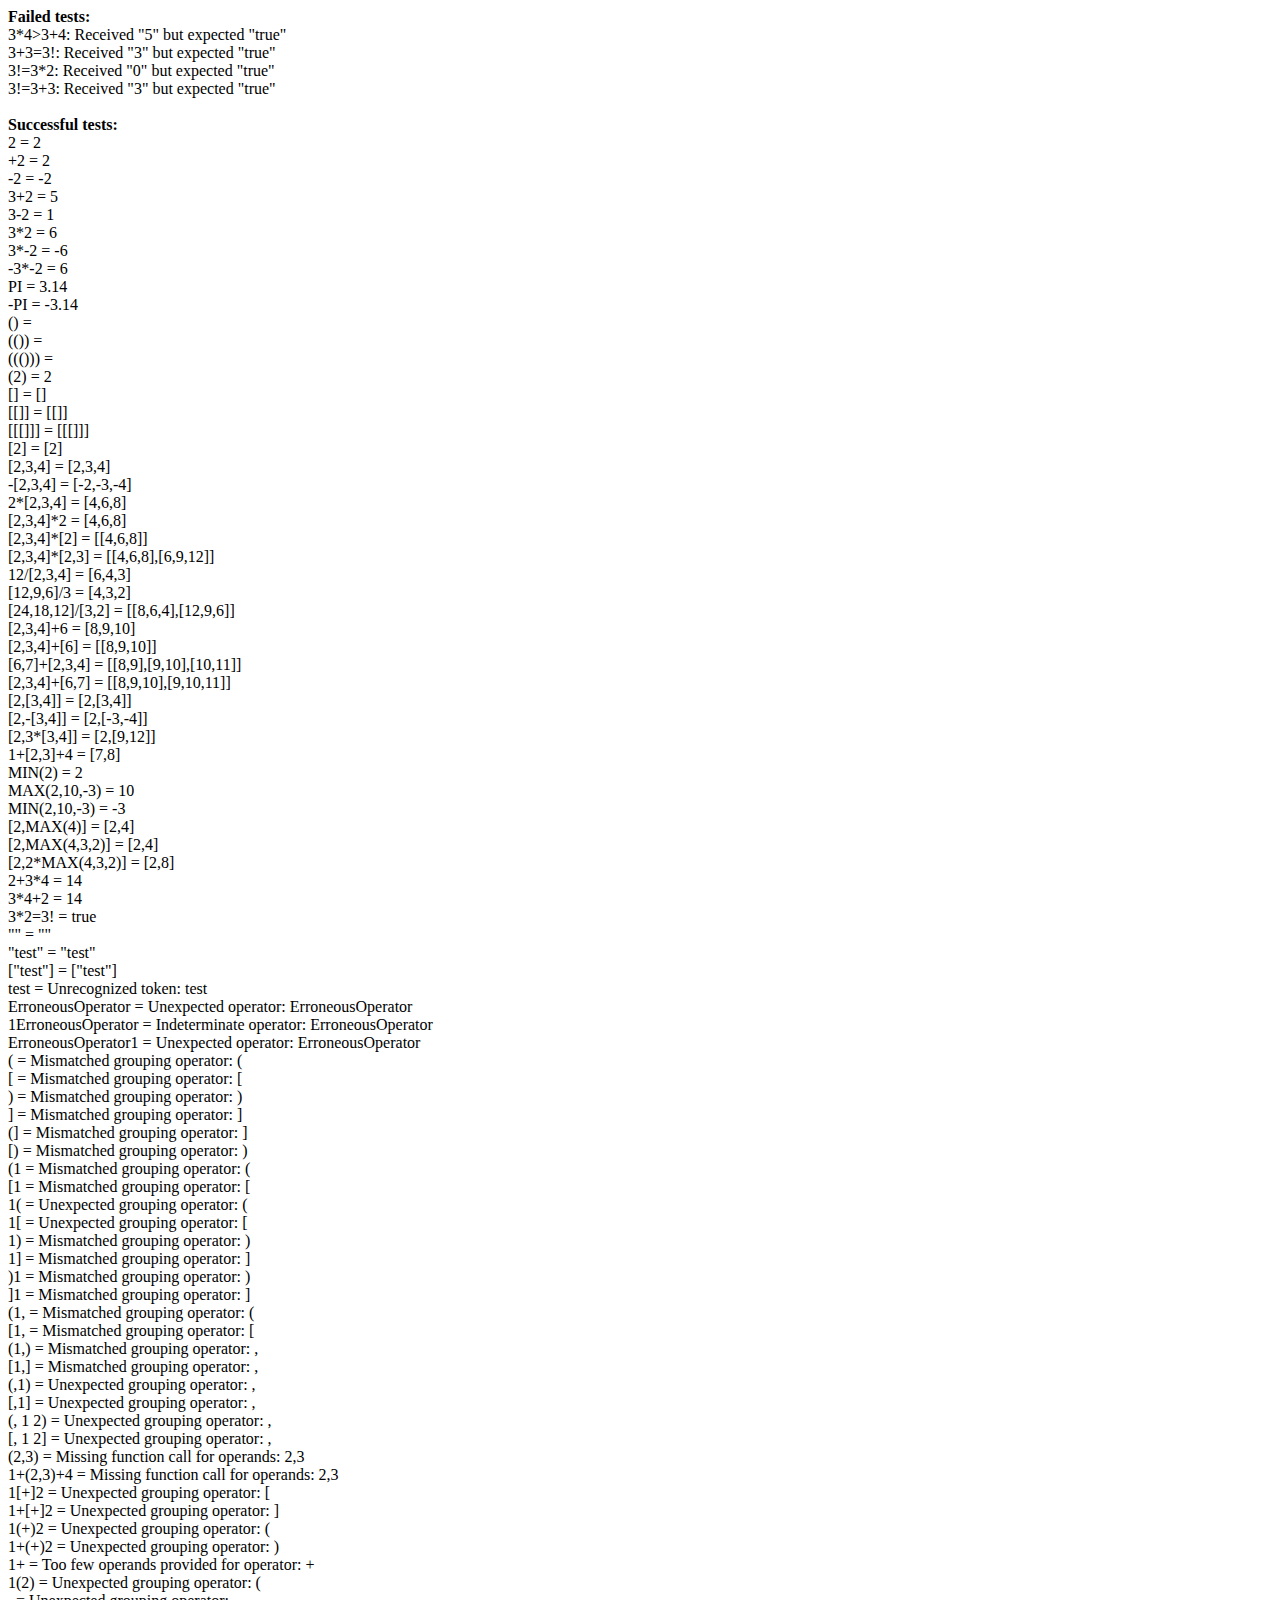
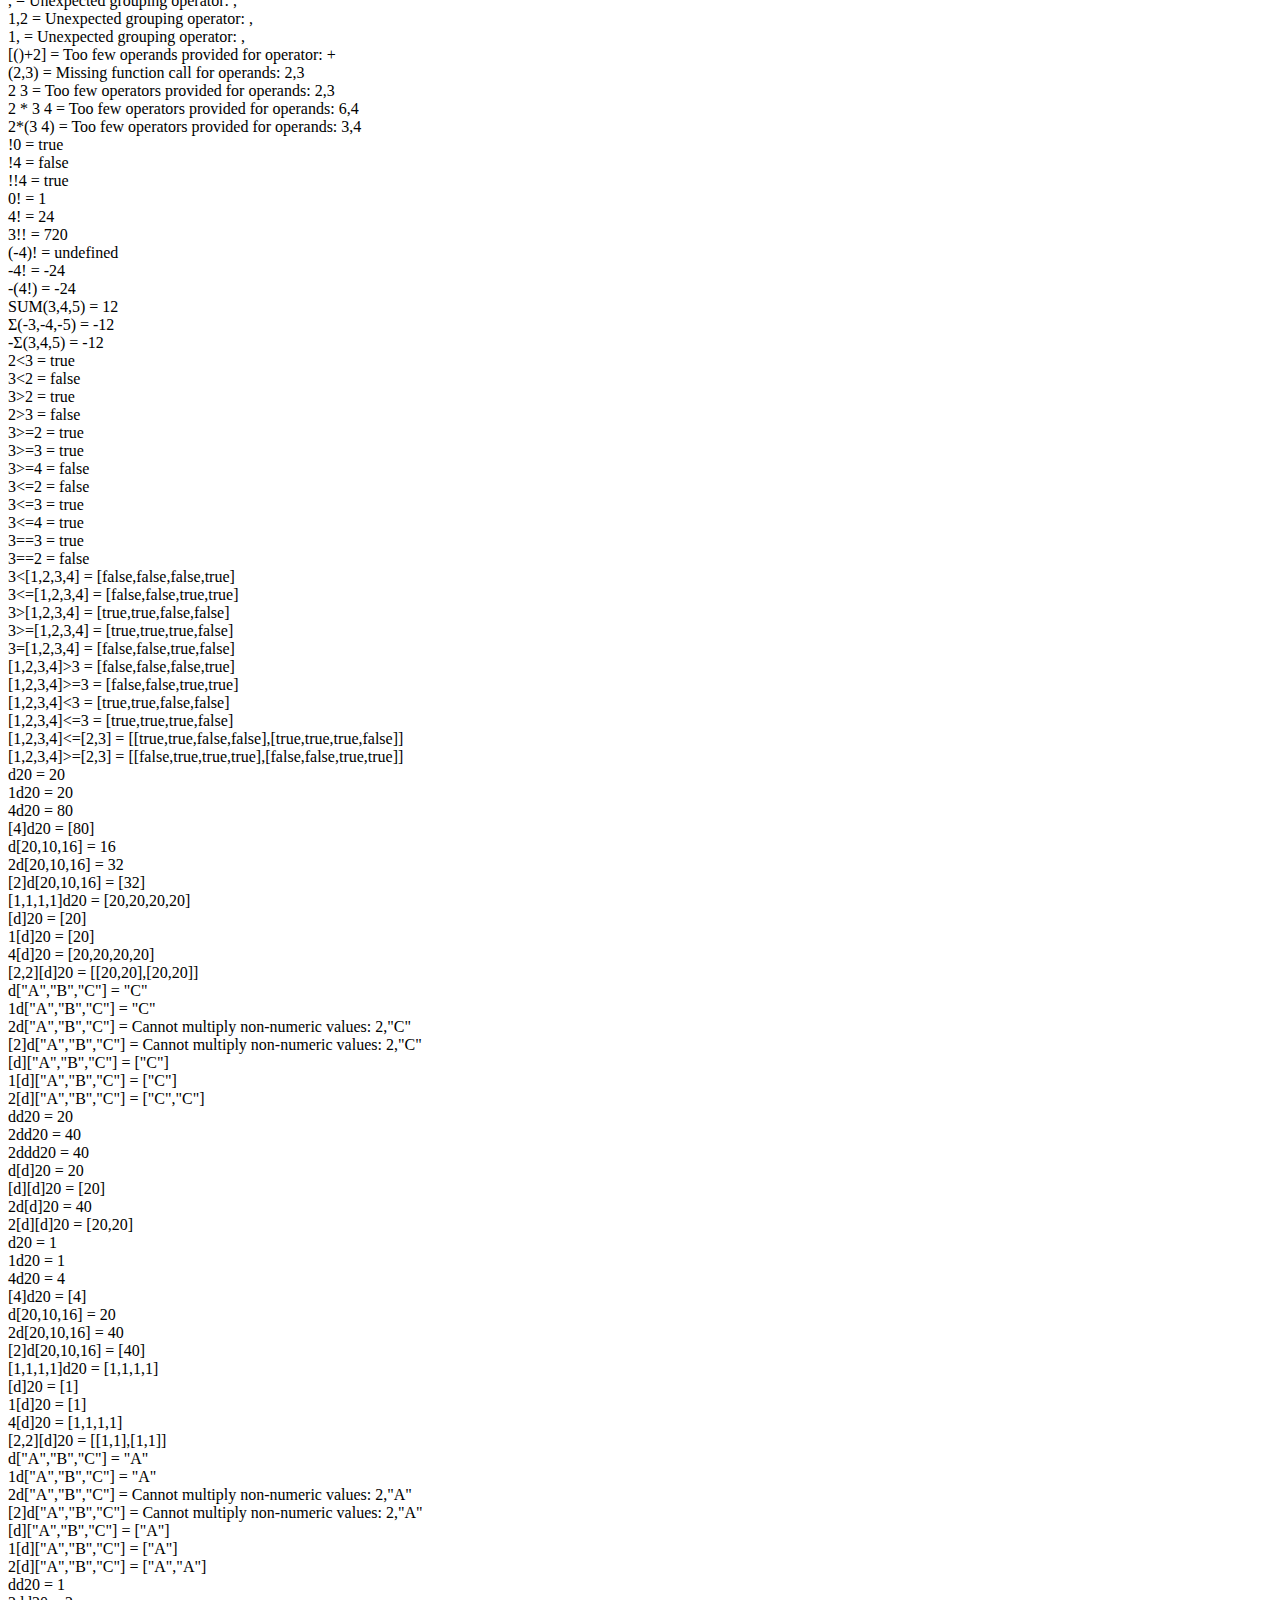
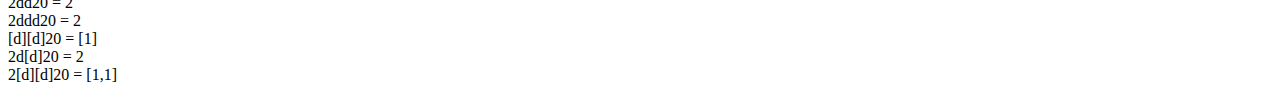
==== commit 2aa026c6: "Update tests.html" ====
--- a/tests.html
+++ b/tests.html
@@ -90,6 +90,13 @@
                     test("[2,MAX(4)]", "[2,4]");
                     test("[2,MAX(4,3,2)]", "[2,4]");
                     test("[2,2*MAX(4,3,2)]", "[2,8]");
+                    test("2+3*4", "14");
+                    test("3*4+2", "14");
+                    test("3*4>3+4", "true");
+                    test("3*2=3!", "true");
+                    test("3+3=3!", "true");
+                    test("3!=3*2", "true");
+                    test("3!=3+3", "true");
                     test("\"\"", "\"\"");
                     test("\"test\"", "\"test\"");
                     test("[\"test\"]", "[\"test\"]");
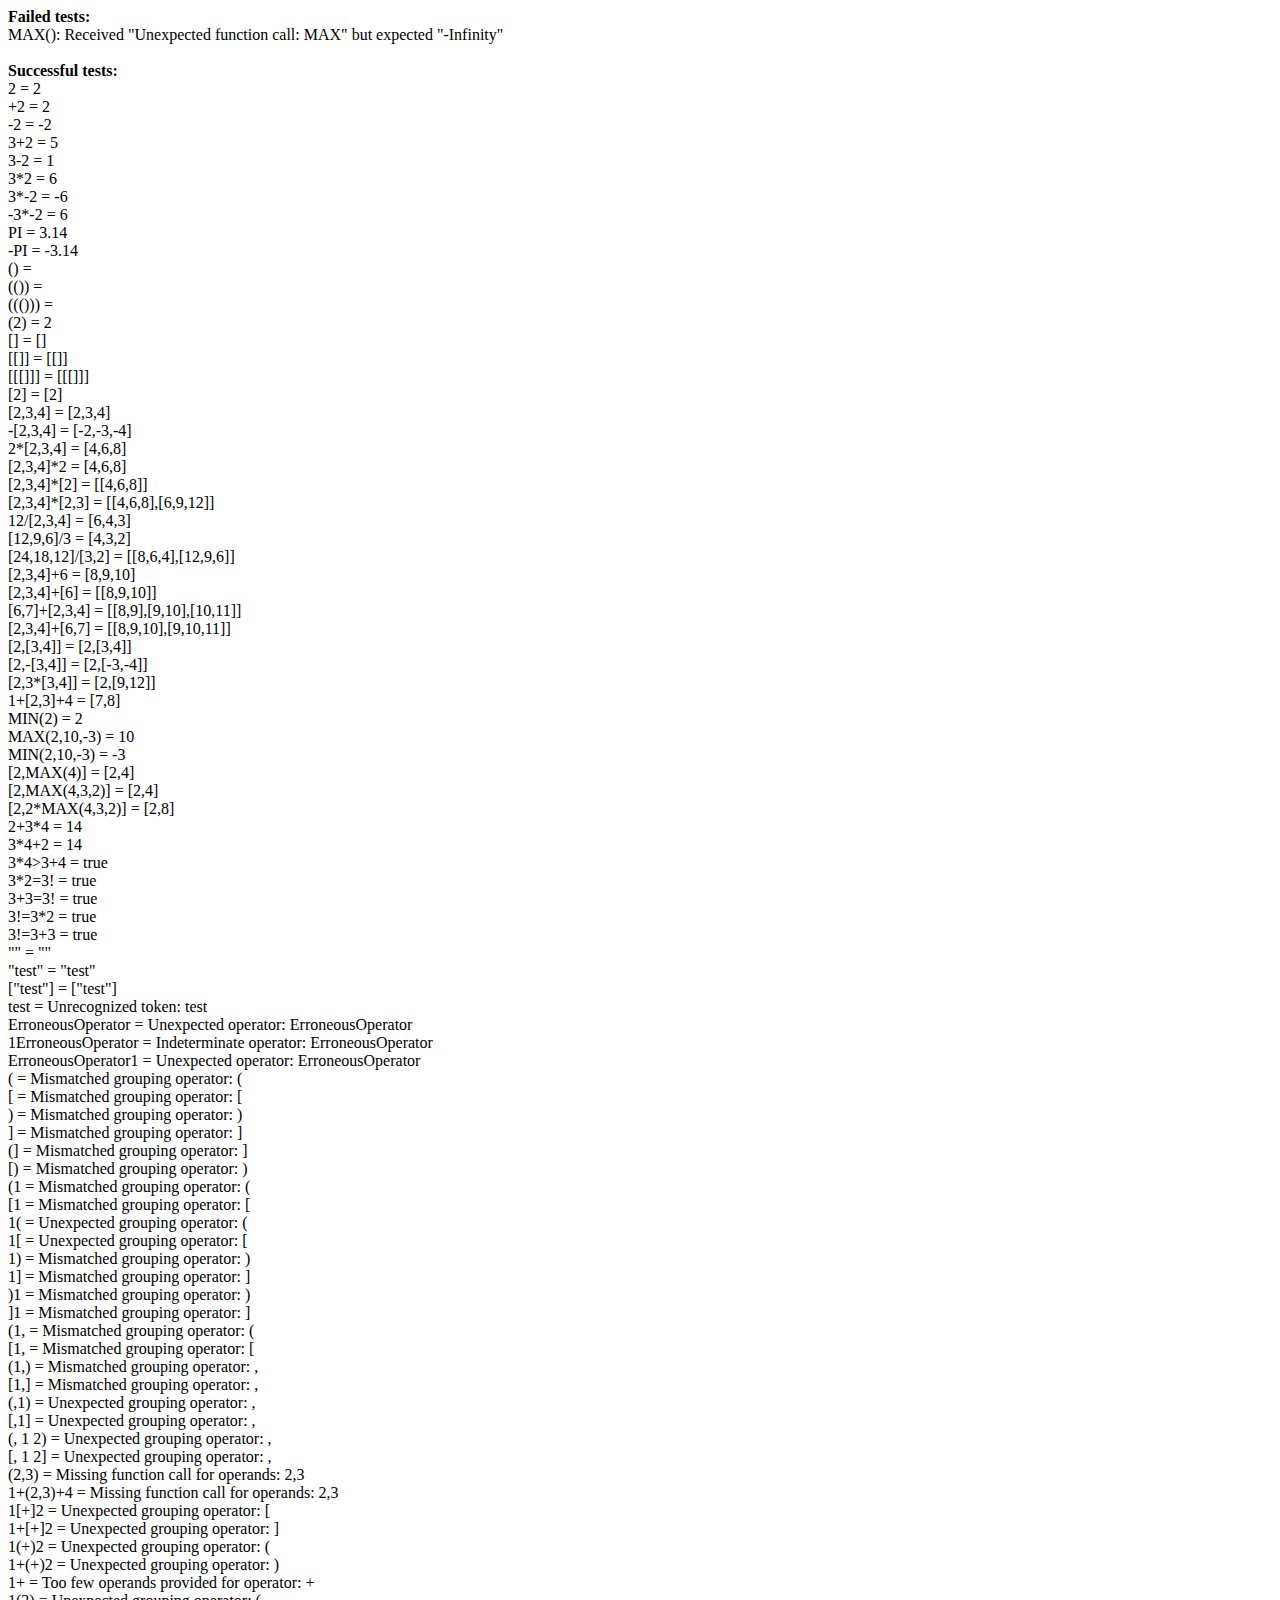
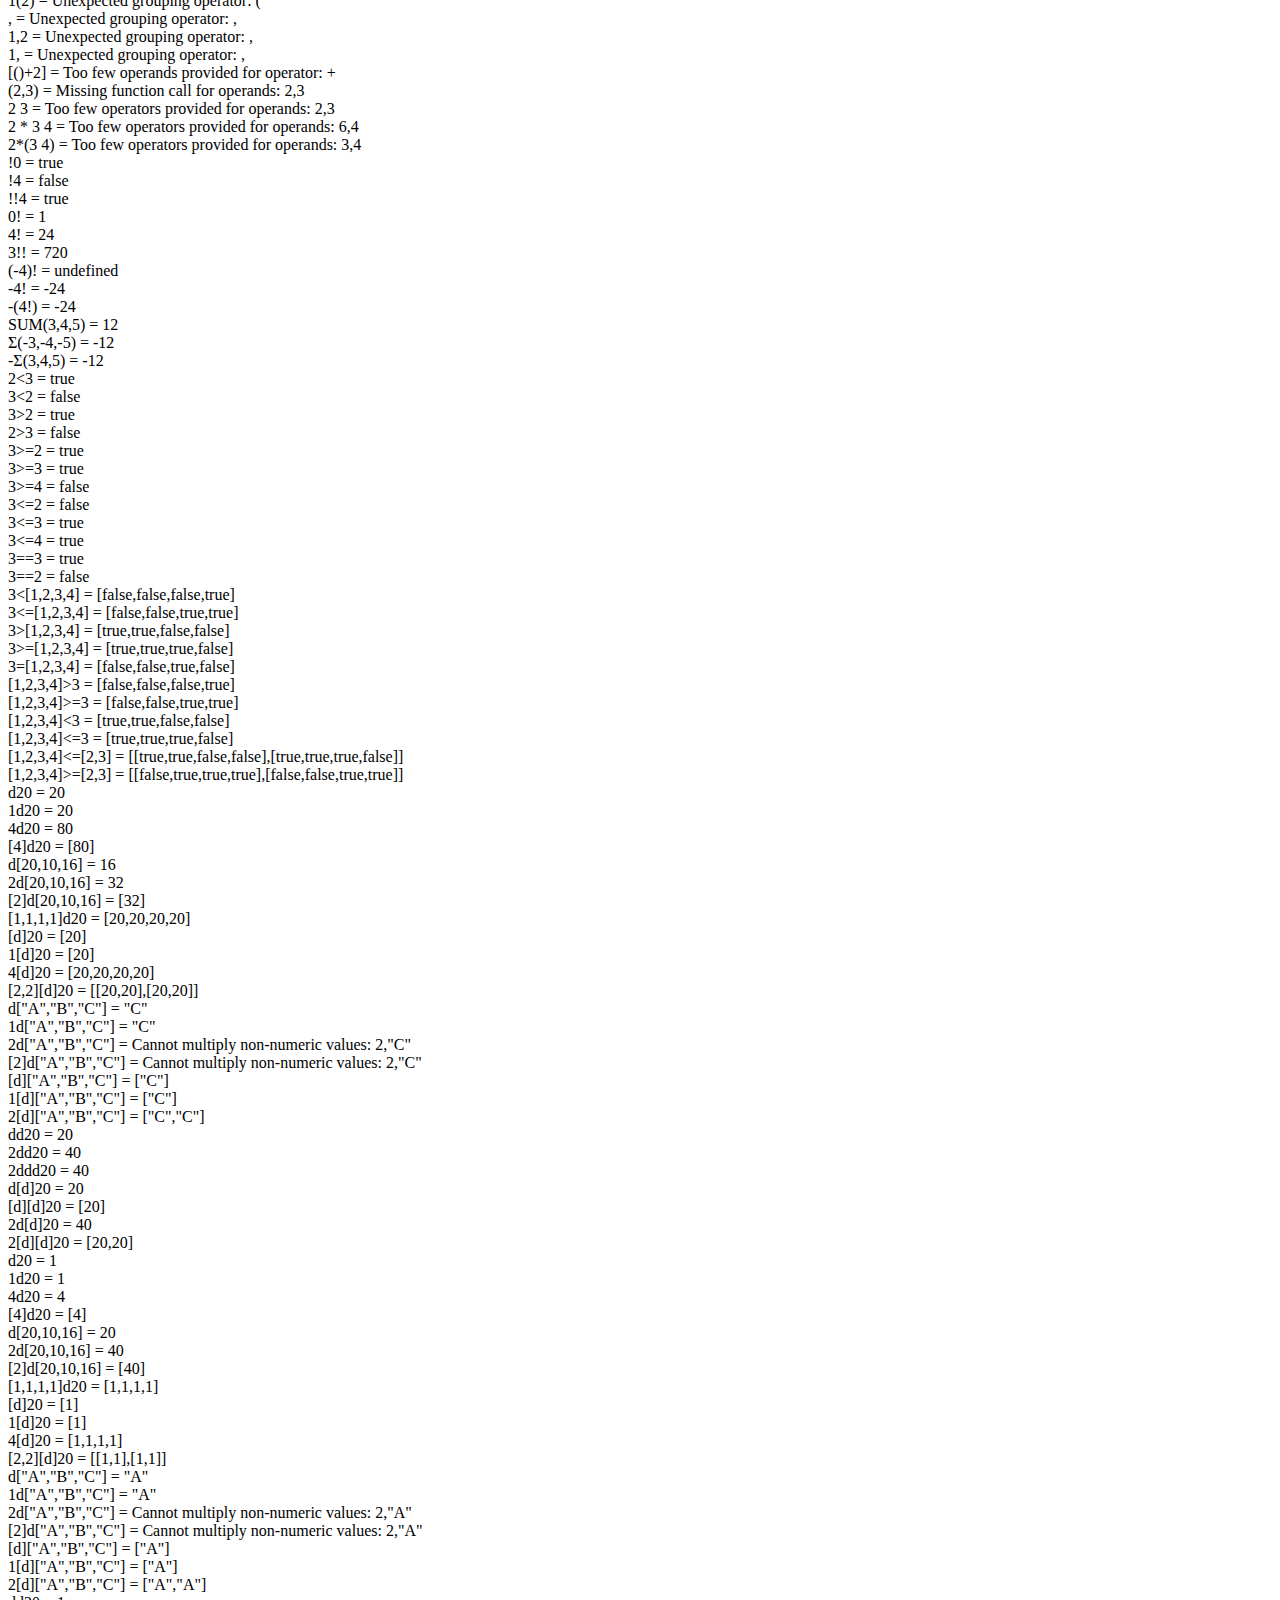
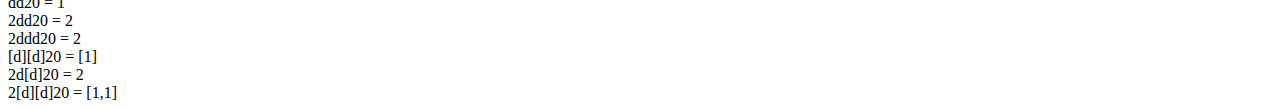
==== commit 62bacf64: "Update tests.html" ====
--- a/tests.html
+++ b/tests.html
@@ -84,6 +84,7 @@
                     test("[2,-[3,4]]", "[2,[-3,-4]]");
                     test("[2,3*[3,4]]", "[2,[9,12]]");
                     test("1+[2,3]+4", "[7,8]");
+                    test("MAX()", "-Infinity");
                     test("MIN(2)", "2");
                     test("MAX(2,10,-3)", "10");
                     test("MIN(2,10,-3)", "-3");
